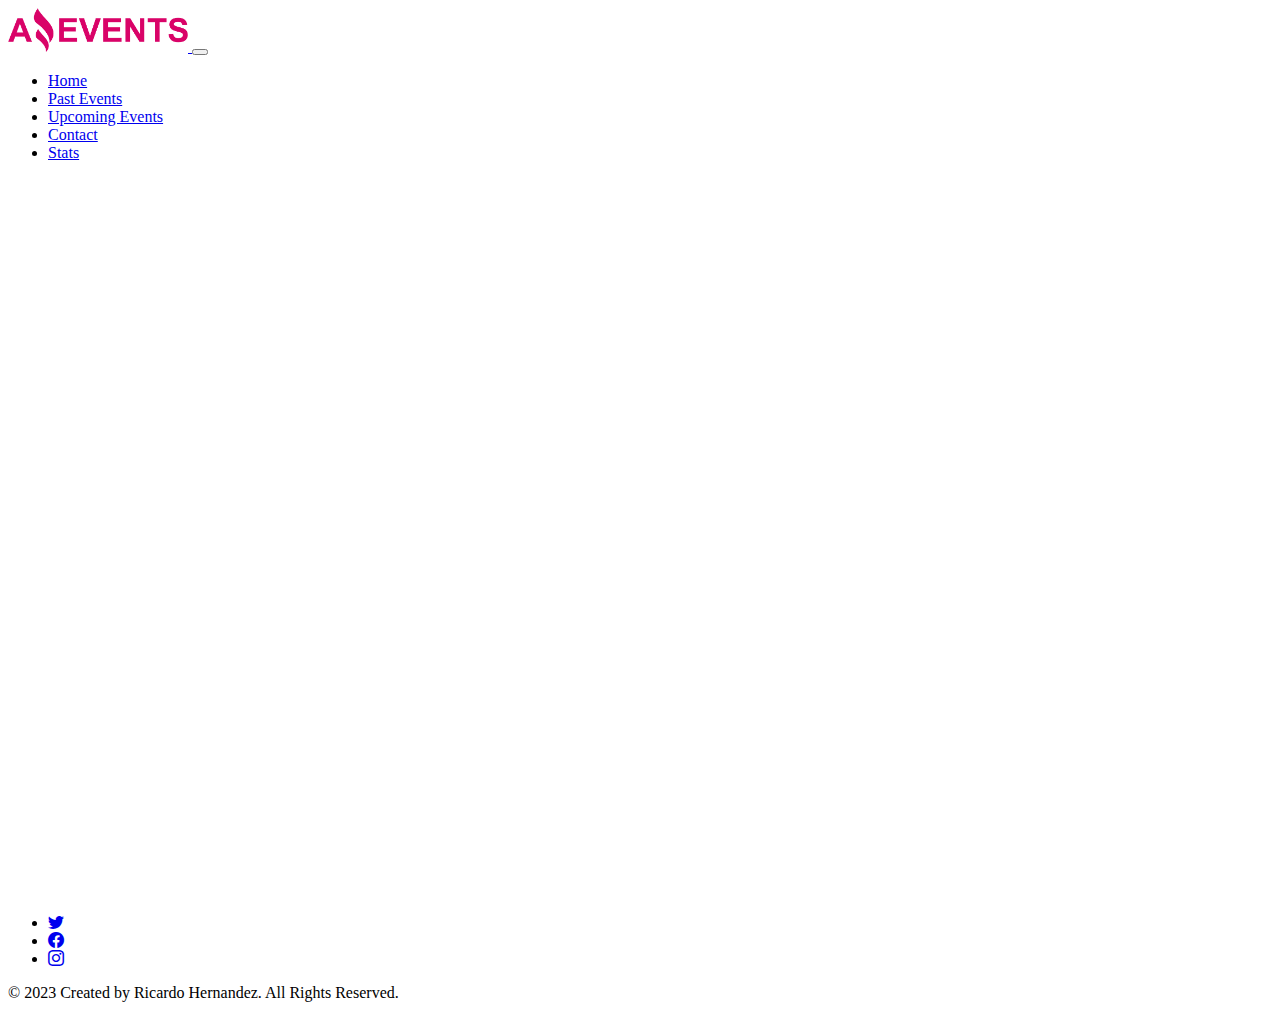
==== index.html @ 625f75b4 "prueba de merge" ====
<!DOCTYPE html>
<html lang="en">

<head>
    <meta charset="UTF-8">
    <meta name="viewport" content="width=device-width, initial-scale=1.0">
    <title>Amazing Events - Home</title>
    <!-- link de boostrap -->
    <link href="https://cdn.jsdelivr.net/npm/bootstrap@5.3.2/dist/css/bootstrap.min.css" rel="stylesheet"
        integrity="sha384-T3c6CoIi6uLrA9TneNEoa7RxnatzjcDSCmG1MXxSR1GAsXEV/Dwwykc2MPK8M2HN" crossorigin="anonymous">
    <!-- enlace al css -->
    <link rel="stylesheet" href="./style.css">
    <!-- favicon -->
    <link rel="shortcut icon" href="./Recursos_Amazing_Events_Task_1/favicon.png" type="image/x-icon">
    <!-- link de iconos boostrap -->
    <link rel="stylesheet" href="https://cdn.jsdelivr.net/npm/bootstrap-icons@1.11.1/font/bootstrap-icons.css">
</head>

<body>
    <header>
        <nav class="navbar navbar-expand-md bg-body-tertiary navbar bg-dark border-bottom border-body"
            data-bs-theme="dark">
            <div class="container-fluid">
                <a class="navbar-brand " href="#">
                    <img src="./Recursos_Amazing_Events_Task_1/amazing_brand.png" alt="Amazing Events brand"
                        class="img-fluid ms-sm-3 logoAmazingEvents">
                </a>
                <button class="navbar-toggler" type="button" data-bs-toggle="collapse"
                    data-bs-target="#navbarSupportedContent" aria-controls="navbarSupportedContent"
                    aria-expanded="false" aria-label="Toggle navigation">
                    <span class="navbar-toggler-icon "></span>
                </button>

                <div class="collapse navbar-collapse" id="navbarSupportedContent">
                    <ul class="navbar-nav me-auto mb-lg-0 w-100 justify-content-end align-items-center text-center">
                        <li class="nav-item mx-3">
                            <a class="nav-link active" aria-current="page" href="./index.html">Home</a>
                        </li>
                        <li class="nav-item mx-3">
                            <a class="nav-link" href="./pastEvents.html">Past Events</a>
                        </li>
                        <li class="nav-item mx-3">
                            <a class="nav-link" href="./upcomingEvents.html">Upcoming Events</a>
                        </li>
                        <li class="nav-item mx-3">
                            <a class="nav-link" href="./contact.html">Contact</a>
                        </li>
                        <li class="nav-item mx-3">
                            <a class="nav-link" href="./stats.html">Stats</a>
                        </li>
                        <li class="nav-item mx-3 listDetailsMenu">
                            <a class="nav-link" href="#">Details</a>
                        </li>
                    </ul>

                </div>

            </div>
        </nav>

    </header>
    <main>

    </main>

    <footer class="d-flex justify-content-between border-top align-items-center text-center">
        <ul class="nav d-flex ms-3">
            <li class="ms-3 ms-md-5"><a class="text-body-secondary" href="#"><i class="bi bi-twitter"></i></a></li>
            <li class="ms-3 ms-md-5"><a class="text-body-secondary" href="#"><i class="bi bi-facebook"></i></a></li>
            <li class="ms-3 ms-md-5"><a class="text-body-secondary" href="#"><i class="bi bi-instagram"></i></a></li>
        </ul>

        <p class="parrafoFooter mb-3 mt-2 me-5 text-body-secondary">© 2023 Created by Ricardo Hernandez. All Rights
            Reserved.</p>

            <!-- esto es una prueba del merge -->

    </footer>
    <script src="https://cdn.jsdelivr.net/npm/bootstrap@5.3.2/dist/js/bootstrap.bundle.min.js"
        integrity="sha384-C6RzsynM9kWDrMNeT87bh95OGNyZPhcTNXj1NW7RuBCsyN/o0jlpcV8Qyq46cDfL"
        crossorigin="anonymous"></script>
</body>

</html>
---- style.css ----
header {
    min-height: 10vh;
}

main {
    min-height: 80vh;
}

footer{
    min-height: 10vh;
}

.logoAmazingEvents {
    width: 20vh;
}

.listDetailsMenu {
    display: none;
}
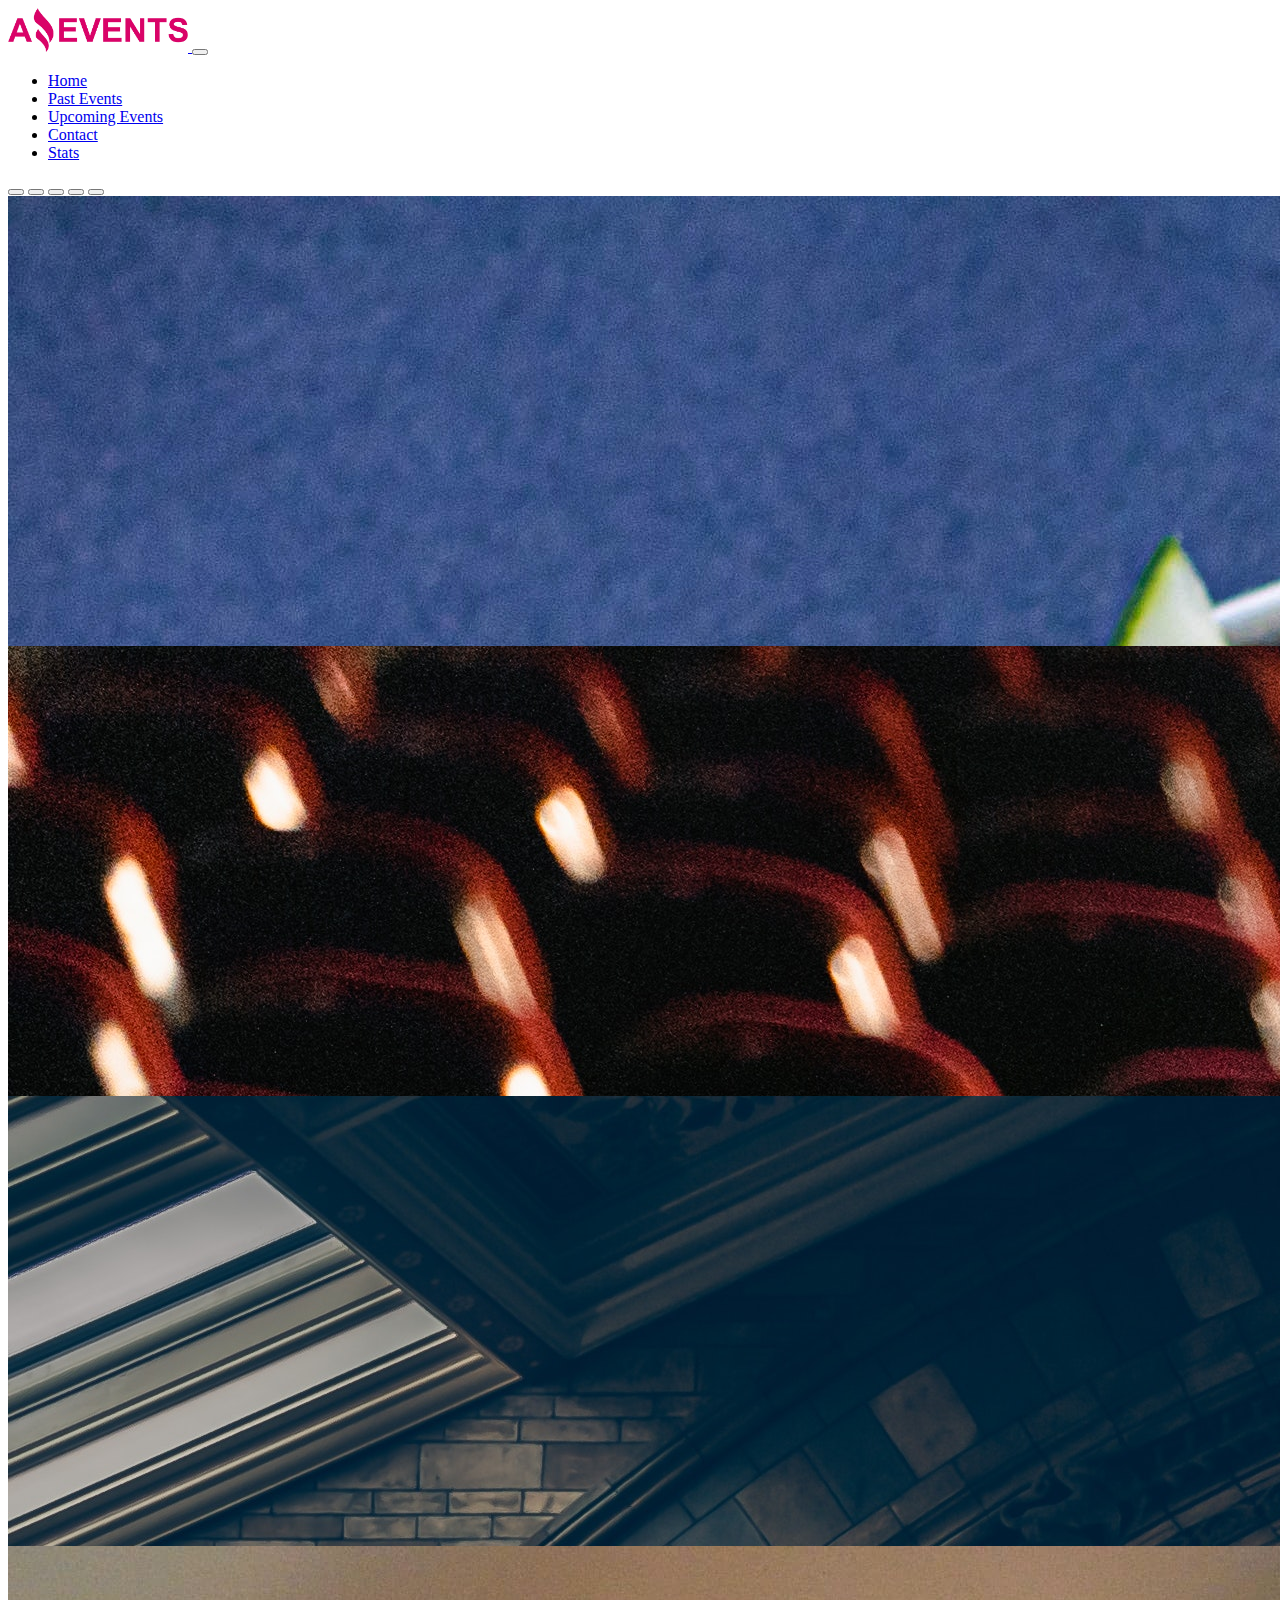
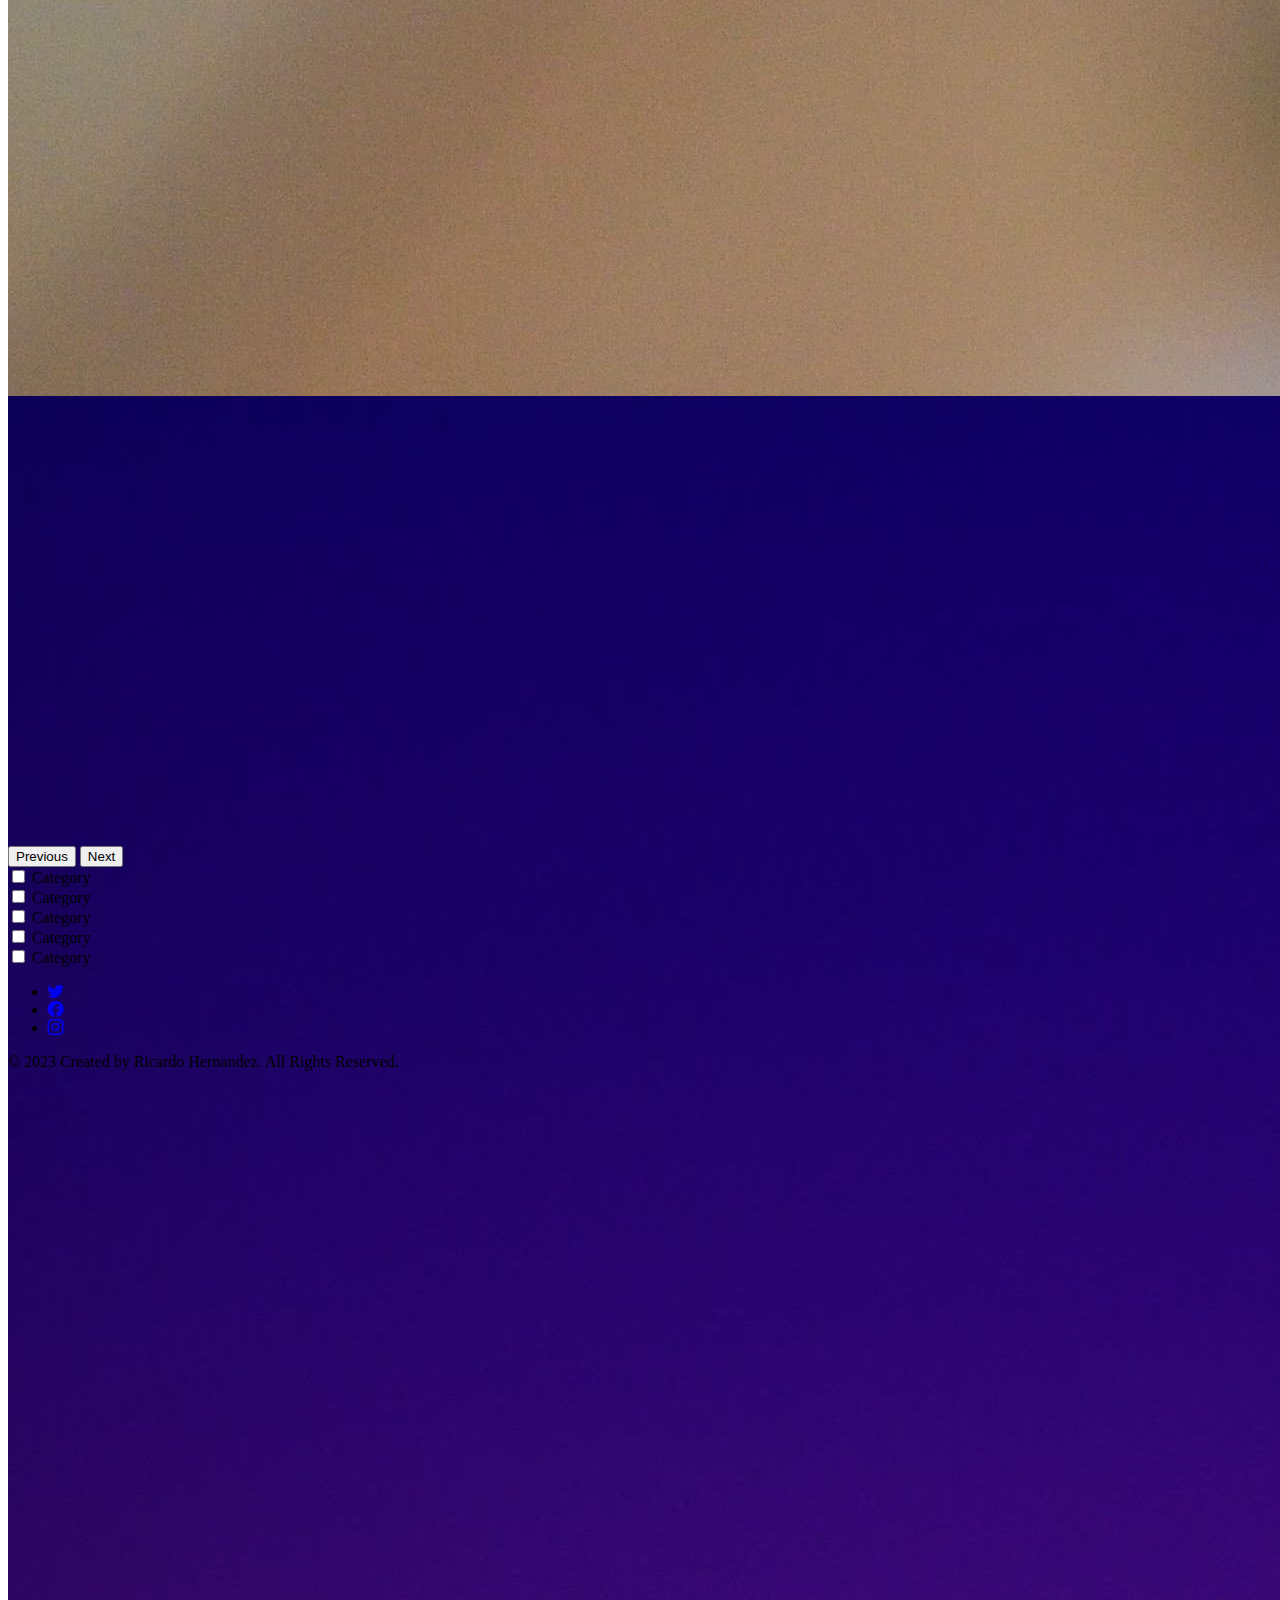
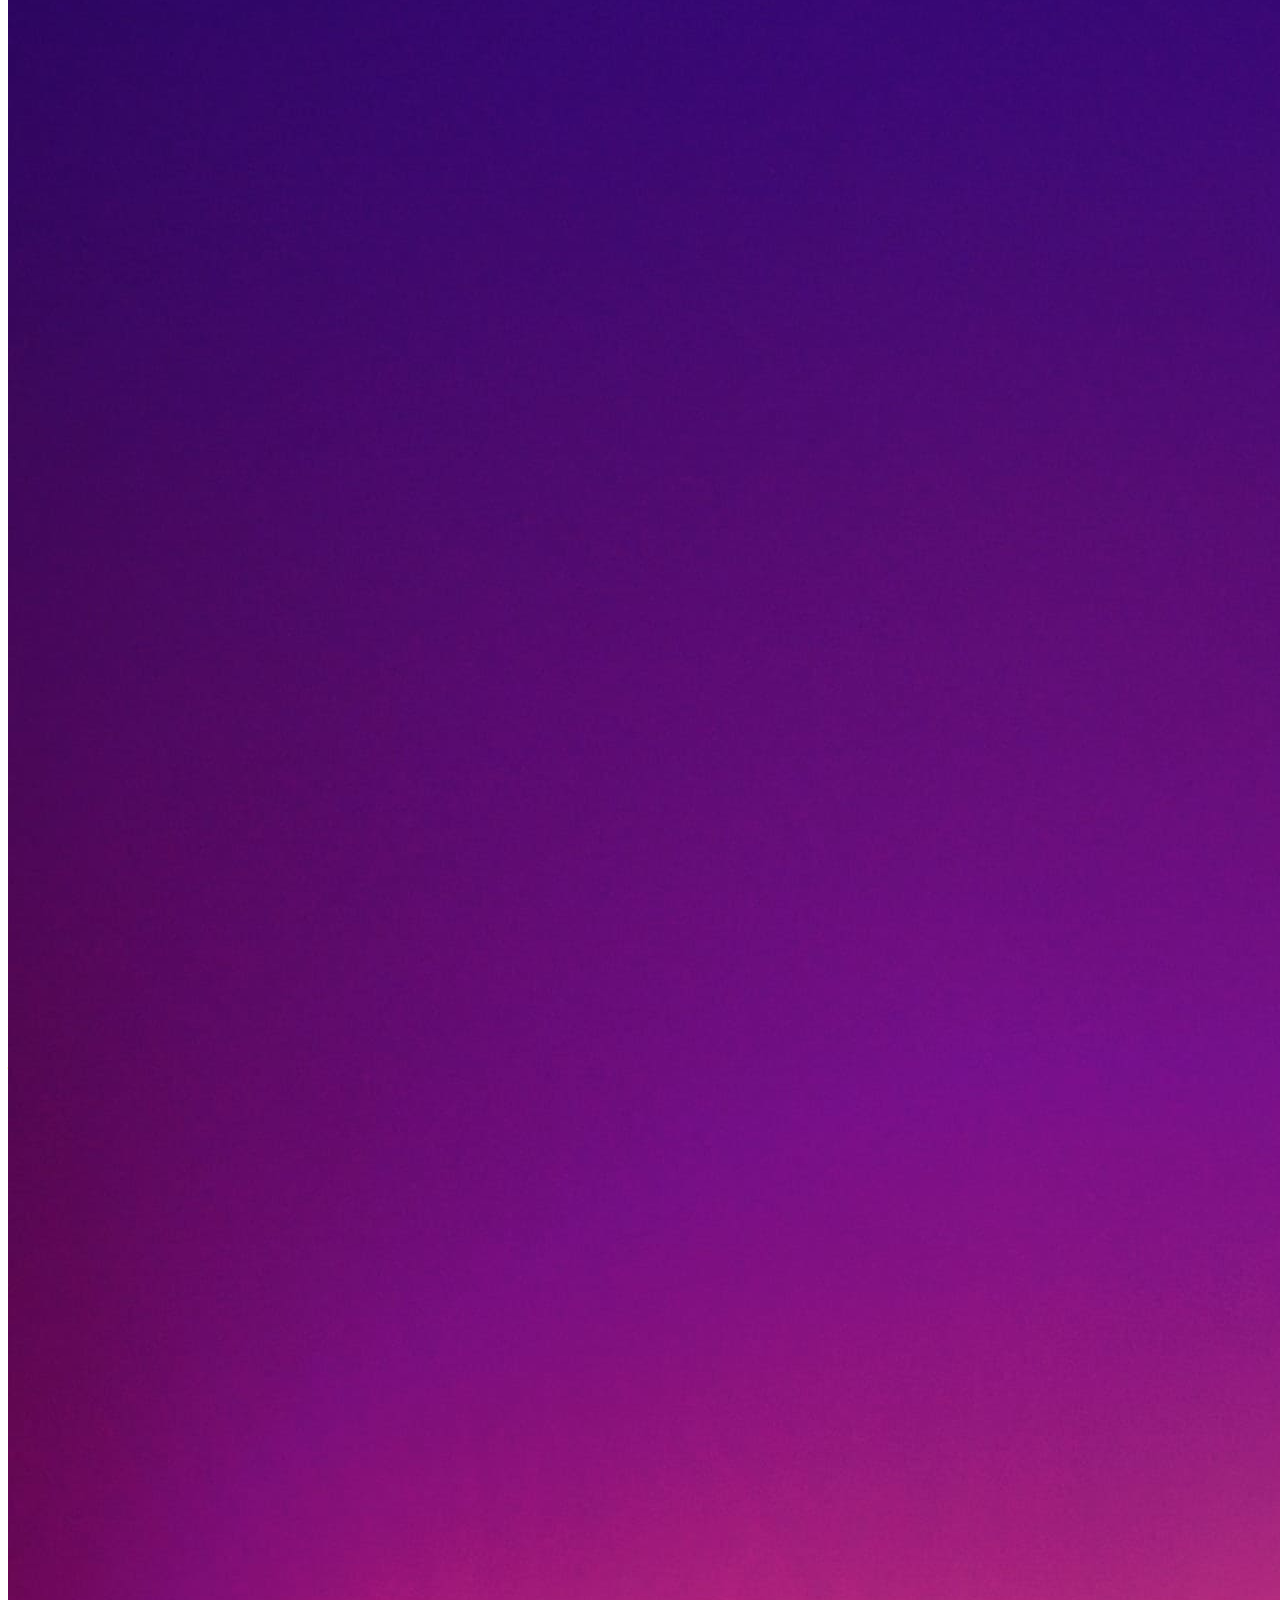
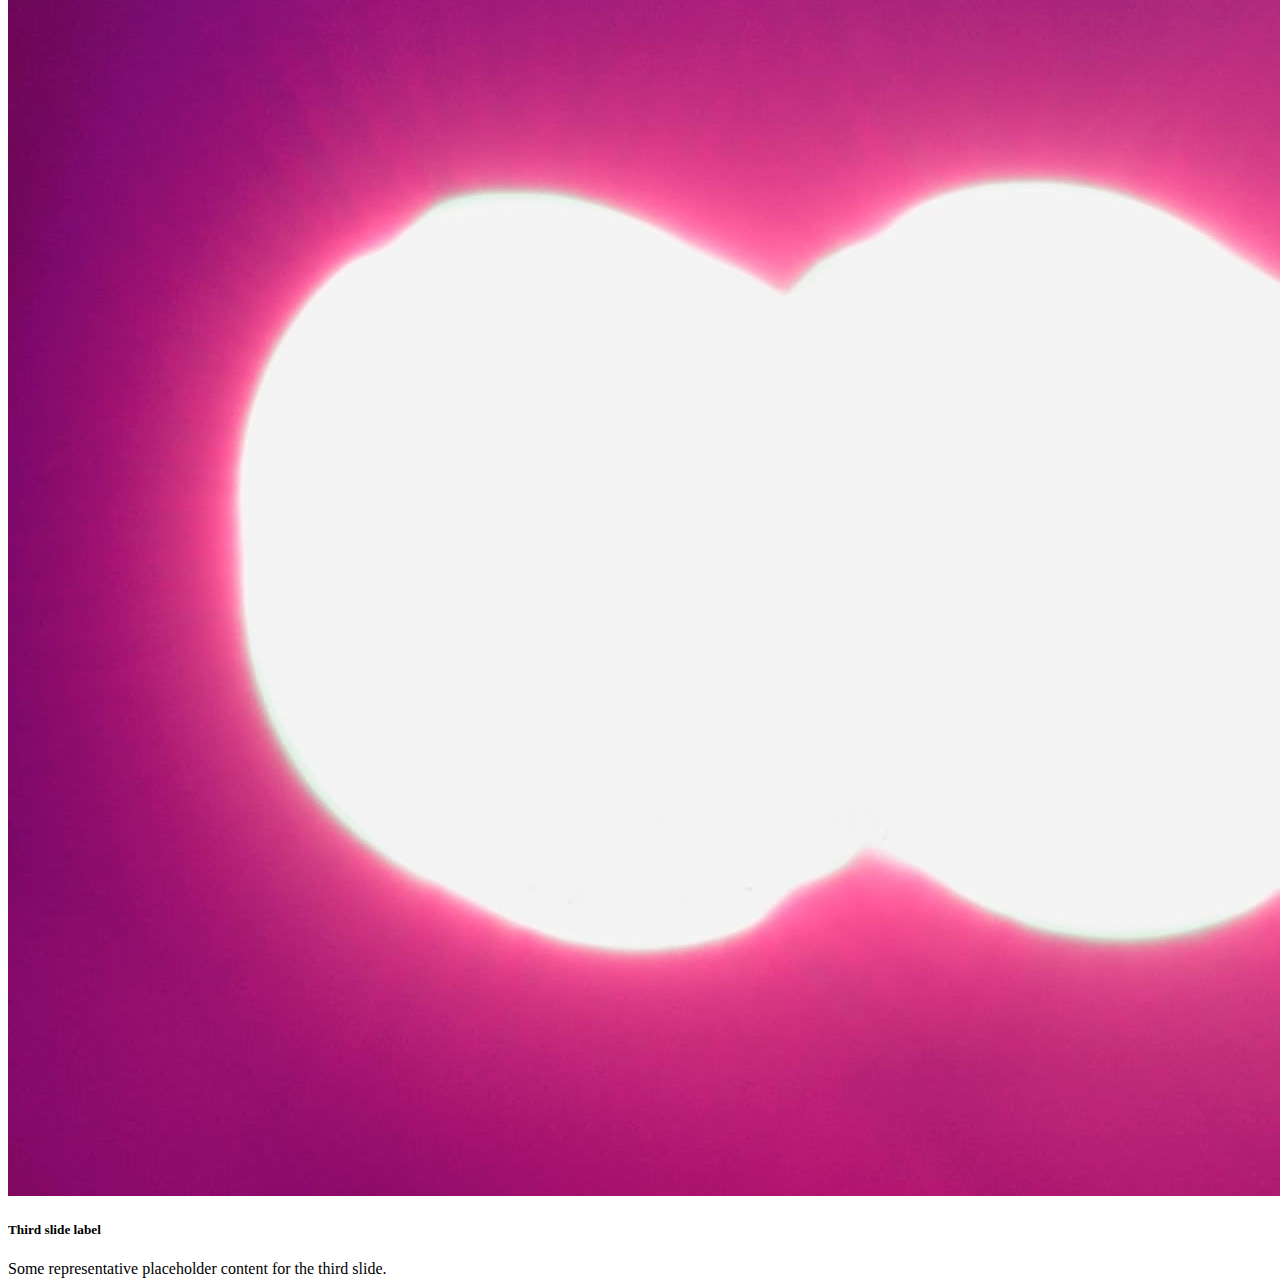
==== commit bcd8adba: "se agrego carrusel y checkbox" ====
--- a/index.html
+++ b/index.html
@@ -18,7 +18,7 @@
 
 <body>
     <header>
-        <nav class="navbar navbar-expand-md bg-body-tertiary navbar bg-dark border-bottom border-body"
+        <nav class="navbar navbar-expand-md bg-body-tertiary bg-dark border-bottom border-body"
             data-bs-theme="dark">
             <div class="container-fluid">
                 <a class="navbar-brand " href="#">
@@ -60,6 +60,106 @@
 
     </header>
     <main>
+        <!-- zona del carrusel -->
+        <div id="carouselExampleCaptions" class="carousel slide" data-bs-ride="carousel" data-bs-interval="3000">
+            <div class="carousel-indicators">
+                <button type="button" data-bs-target="#carouselExampleCaptions" data-bs-slide-to="0" class="active"
+                    aria-current="true" aria-label="Slide 1"></button>
+                <button type="button" data-bs-target="#carouselExampleCaptions" data-bs-slide-to="1"
+                    aria-label="Slide 2"></button>
+                <button type="button" data-bs-target="#carouselExampleCaptions" data-bs-slide-to="2"
+                    aria-label="Slide 3"></button>
+                <button type="button" data-bs-target="#carouselExampleCaptions" data-bs-slide-to="3"
+                    aria-label="Slide 4"></button>
+                <button type="button" data-bs-target="#carouselExampleCaptions" data-bs-slide-to="4"
+                    aria-label="Slide 5"></button>
+            </div>
+            <div class="carousel-inner">
+                <div class="carousel-item active">
+                    <img src="./Recursos_Amazing_Events_Task_1/optional_banner_1.jpg" class="d-block w-100" alt="...">
+                    <div class="carousel-caption d-none d-md-block">
+                        <h5>First slide label</h5>
+                        <p>Some representative placeholder content for the first slide.</p>
+                    </div>
+                </div>
+                <div class="carousel-item">
+                    <img src="./Recursos_Amazing_Events_Task_1/optional_banner_2.jpg" class="d-block w-100" alt="...">
+                    <div class="carousel-caption d-none d-md-block">
+                        <h5>Second slide label</h5>
+                        <p>Some representative placeholder content for the second slide.</p>
+                    </div>
+                </div>
+                <div class="carousel-item">
+                    <img src="./Recursos_Amazing_Events_Task_1/optional_banner_3.jpg" class="d-block w-100" alt="...">
+                    <div class="carousel-caption d-none d-md-block">
+                        <h5>Third slide label</h5>
+                        <p>Some representative placeholder content for the third slide.</p>
+                    </div>
+                </div>
+                <div class="carousel-item">
+                    <img src="./Recursos_Amazing_Events_Task_1/optional_banner_4.jpg" class="d-block w-100" alt="...">
+                    <div class="carousel-caption d-none d-md-block">
+                        <h5>Third slide label</h5>
+                        <p>Some representative placeholder content for the third slide.</p>
+                    </div>
+                </div>
+                <div class="carousel-item">
+                    <img src="./Recursos_Amazing_Events_Task_1/optional_banner_5.jpg" class="d-block w-100" alt="...">
+                    <div class="carousel-caption d-none d-md-block">
+                        <h5>Third slide label</h5>
+                        <p>Some representative placeholder content for the third slide.</p>
+                    </div>
+                </div>
+            </div>
+            <button class="carousel-control-prev" type="button" data-bs-target="#carouselExampleCaptions"
+                data-bs-slide="prev">
+                <span class="carousel-control-prev-icon" aria-hidden="true"></span>
+                <span class="visually-hidden">Previous</span>
+            </button>
+            <button class="carousel-control-next" type="button" data-bs-target="#carouselExampleCaptions"
+                data-bs-slide="next">
+                <span class="carousel-control-next-icon" aria-hidden="true"></span>
+                <span class="visually-hidden">Next</span>
+            </button>
+        </div>
+
+        <!-- chechbok -->
+        <div class="d-flex">
+            <div class="form-check">
+                <input class="form-check-input" type="checkbox" value="" id="flexCheckIndeterminate">
+                <label class="form-check-label" for="flexCheckIndeterminate">
+                    Category
+                </label>
+            </div>
+            <div class="form-check">
+                <input class="form-check-input" type="checkbox" value="" id="flexCheckIndeterminate">
+                <label class="form-check-label" for="flexCheckIndeterminate">
+                    Category
+                </label>
+            </div>
+            <div class="form-check">
+                <input class="form-check-input" type="checkbox" value="" id="flexCheckIndeterminate">
+                <label class="form-check-label" for="flexCheckIndeterminate">
+                    Category
+                </label>
+            </div>
+            <div class="form-check">
+                <input class="form-check-input" type="checkbox" value="" id="flexCheckIndeterminate">
+                <label class="form-check-label" for="flexCheckIndeterminate">
+                    Category
+                </label>
+            </div>
+            <div class="form-check">
+                <input class="form-check-input" type="checkbox" value="" id="flexCheckIndeterminate">
+                <label class="form-check-label" for="flexCheckIndeterminate">
+                    Category
+                </label>
+            </div>
+        </div>
+
+
+
+
 
     </main>
 
@@ -73,12 +173,10 @@
         <p class="parrafoFooter mb-3 mt-2 me-5 text-body-secondary">© 2023 Created by Ricardo Hernandez. All Rights
             Reserved.</p>
 
-            <!-- esto es una prueba del merge -->
-
     </footer>
     <script src="https://cdn.jsdelivr.net/npm/bootstrap@5.3.2/dist/js/bootstrap.bundle.min.js"
         integrity="sha384-C6RzsynM9kWDrMNeT87bh95OGNyZPhcTNXj1NW7RuBCsyN/o0jlpcV8Qyq46cDfL"
         crossorigin="anonymous"></script>
 </body>
 
-</html>
+</html>--- a/style.css
+++ b/style.css
@@ -17,3 +17,9 @@
 .listDetailsMenu {
     display: none;
 }
+
+.carousel-item {
+    height: 50vh;
+    
+    
+}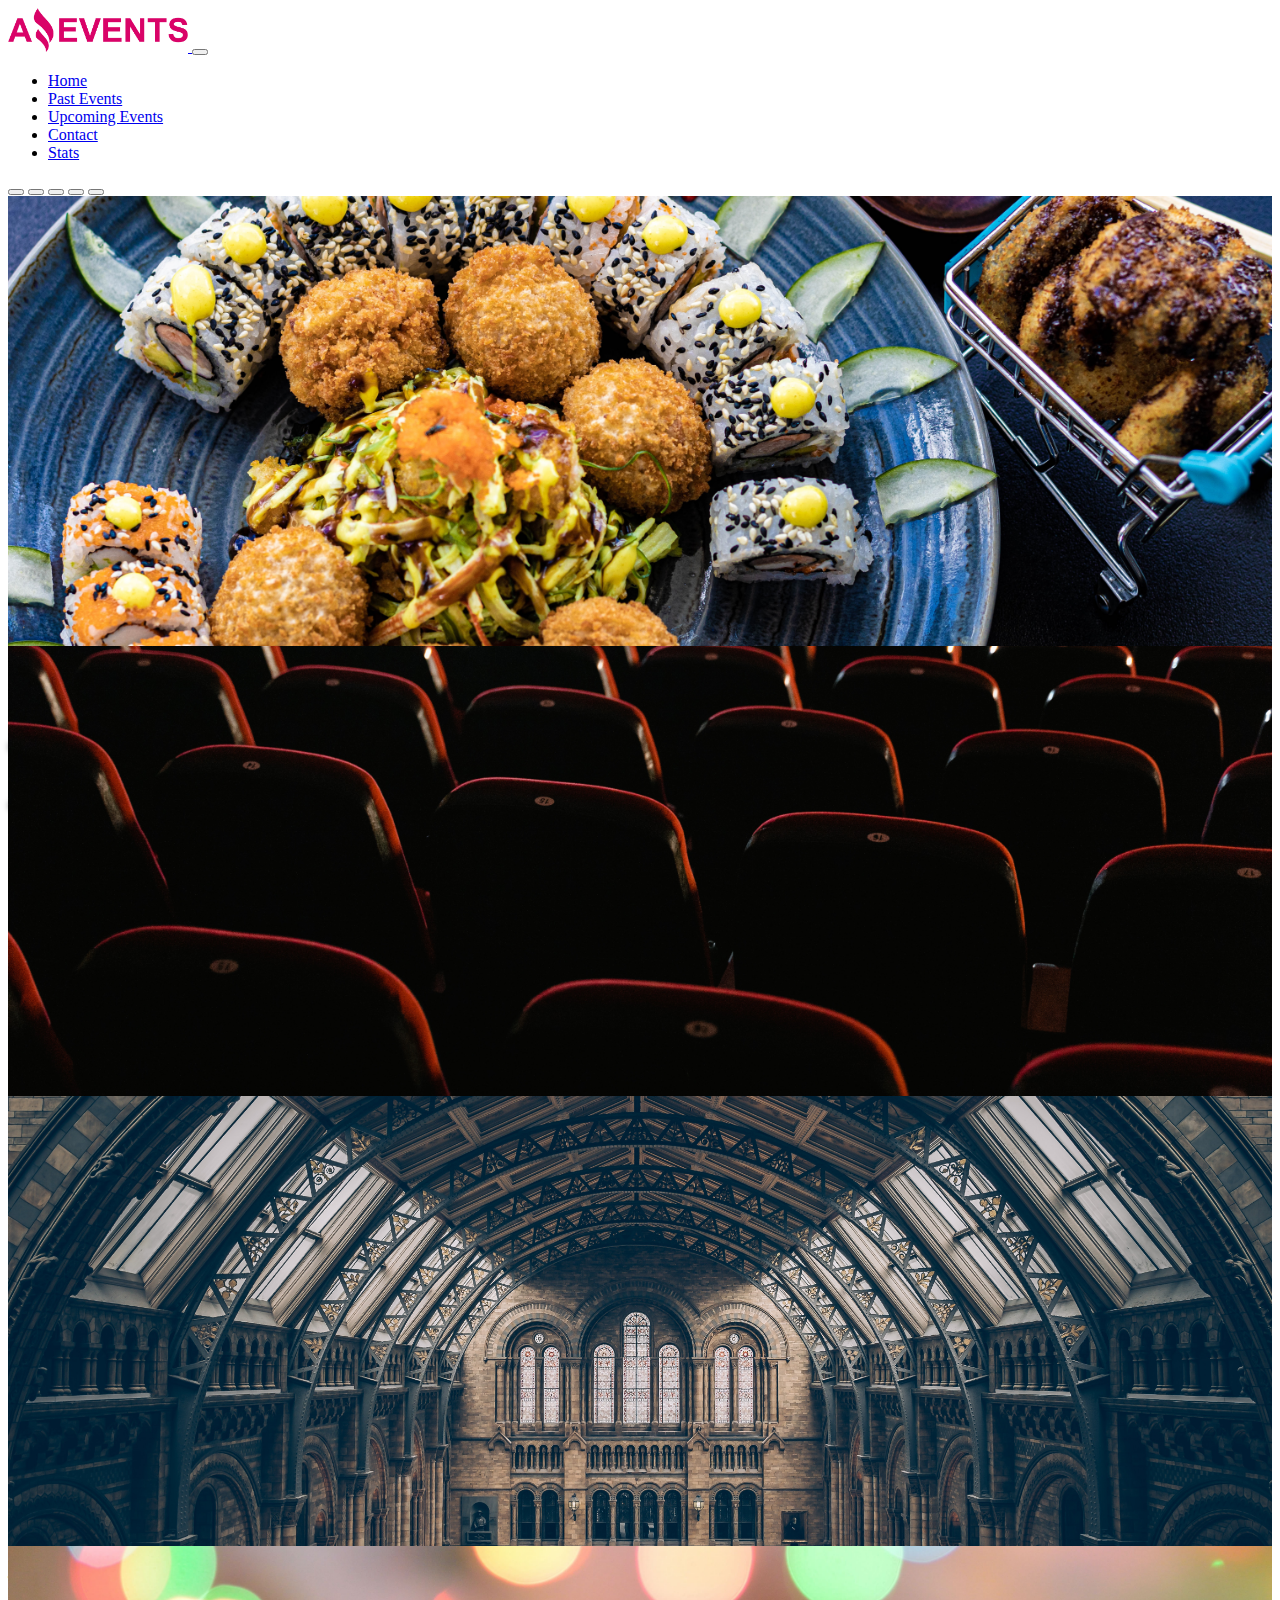
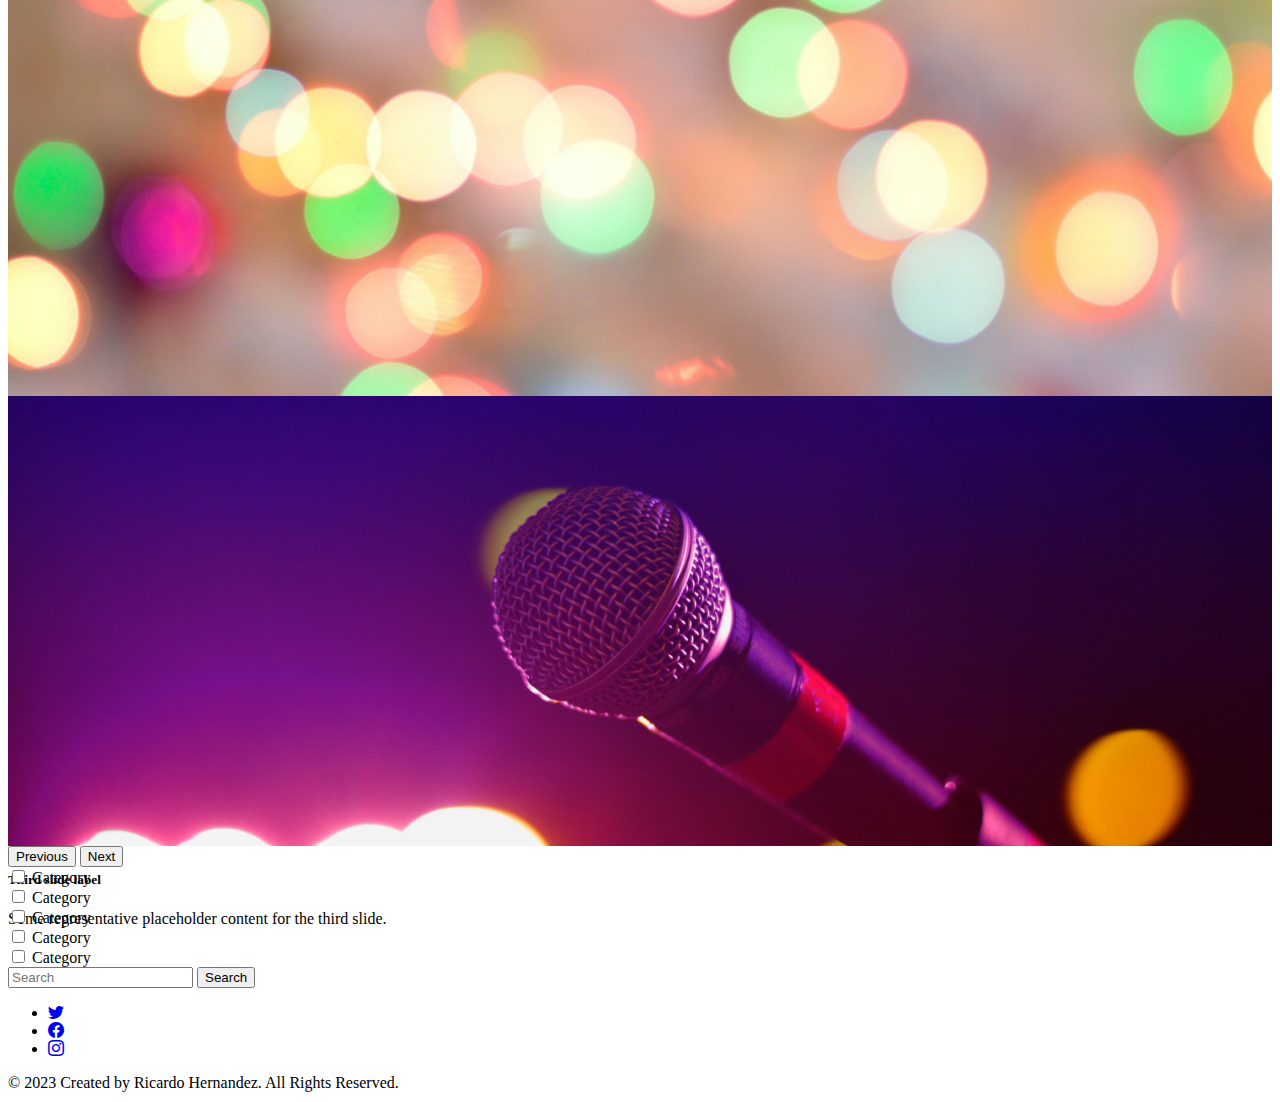
==== commit e05f6a2e: "se agrego barra de busqueda y se mejoro la imagen de carrusel" ====
--- a/index.html
+++ b/index.html
@@ -18,8 +18,7 @@
 
 <body>
     <header>
-        <nav class="navbar navbar-expand-md bg-body-tertiary bg-dark border-bottom border-body"
-            data-bs-theme="dark">
+        <nav class="navbar navbar-expand-md bg-body-tertiary bg-dark border-bottom border-body" data-bs-theme="dark">
             <div class="container-fluid">
                 <a class="navbar-brand " href="#">
                     <img src="./Recursos_Amazing_Events_Task_1/amazing_brand.png" alt="Amazing Events brand"
@@ -61,7 +60,7 @@
     </header>
     <main>
         <!-- zona del carrusel -->
-        <div id="carouselExampleCaptions" class="carousel slide" data-bs-ride="carousel" data-bs-interval="3000">
+        <div id="carouselExampleCaptions" class="carousel slide" data-bs-ride="carousel" data-bs-interval="3000000">
             <div class="carousel-indicators">
                 <button type="button" data-bs-target="#carouselExampleCaptions" data-bs-slide-to="0" class="active"
                     aria-current="true" aria-label="Slide 1"></button>
@@ -77,13 +76,15 @@
             <div class="carousel-inner">
                 <div class="carousel-item active">
                     <img src="./Recursos_Amazing_Events_Task_1/optional_banner_1.jpg" class="d-block w-100" alt="...">
-                    <div class="carousel-caption d-none d-md-block">
-                        <h5>First slide label</h5>
-                        <p>Some representative placeholder content for the first slide.</p>
+                    <div class="carousel-caption d-flex align-items-center justify-content-center h-100">
+                        <div class="text-center">
+                            <h1 class="tituloCarrusel">Home</h1>
+                            <p class="fs-5">Some representative placeholder content for the first slide.</p>
+                        </div>
                     </div>
                 </div>
                 <div class="carousel-item">
-                    <img src="./Recursos_Amazing_Events_Task_1/optional_banner_2.jpg" class="d-block w-100" alt="...">
+                    <img src="./Recursos_Amazing_Events_Task_1/optional_banner_2.jpg" class="d-block w-100 " alt="...">
                     <div class="carousel-caption d-none d-md-block">
                         <h5>Second slide label</h5>
                         <p>Some representative placeholder content for the second slide.</p>
@@ -124,41 +125,48 @@
         </div>
 
         <!-- chechbok -->
-        <div class="d-flex">
-            <div class="form-check">
-                <input class="form-check-input" type="checkbox" value="" id="flexCheckIndeterminate">
-                <label class="form-check-label" for="flexCheckIndeterminate">
-                    Category
-                </label>
+        <div class="d-flex justify-content-between align-items-center" >
+            <div class="d-flex ">
+                <div class="form-check">
+                    <input class="form-check-input" type="checkbox" value="" id="flexCheckIndeterminate">
+                    <label class="form-check-label" for="flexCheckIndeterminate">
+                        Category
+                    </label>
+                </div>
+                <div class="form-check">
+                    <input class="form-check-input" type="checkbox" value="" id="flexCheckIndeterminate">
+                    <label class="form-check-label" for="flexCheckIndeterminate">
+                        Category
+                    </label>
+                </div>
+                <div class="form-check">
+                    <input class="form-check-input" type="checkbox" value="" id="flexCheckIndeterminate">
+                    <label class="form-check-label" for="flexCheckIndeterminate">
+                        Category
+                    </label>
+                </div>
+                <div class="form-check">
+                    <input class="form-check-input" type="checkbox" value="" id="flexCheckIndeterminate">
+                    <label class="form-check-label" for="flexCheckIndeterminate">
+                        Category
+                    </label>
+                </div>
+                <div class="form-check">
+                    <input class="form-check-input" type="checkbox" value="" id="flexCheckIndeterminate">
+                    <label class="form-check-label" for="flexCheckIndeterminate">
+                        Category
+                    </label>
+                </div>
             </div>
-            <div class="form-check">
-                <input class="form-check-input" type="checkbox" value="" id="flexCheckIndeterminate">
-                <label class="form-check-label" for="flexCheckIndeterminate">
-                    Category
-                </label>
-            </div>
-            <div class="form-check">
-                <input class="form-check-input" type="checkbox" value="" id="flexCheckIndeterminate">
-                <label class="form-check-label" for="flexCheckIndeterminate">
-                    Category
-                </label>
-            </div>
-            <div class="form-check">
-                <input class="form-check-input" type="checkbox" value="" id="flexCheckIndeterminate">
-                <label class="form-check-label" for="flexCheckIndeterminate">
-                    Category
-                </label>
-            </div>
-            <div class="form-check">
-                <input class="form-check-input" type="checkbox" value="" id="flexCheckIndeterminate">
-                <label class="form-check-label" for="flexCheckIndeterminate">
-                    Category
-                </label>
-            </div>
+            <nav class="navbar">
+                <div class="container-fluid">
+                  <form class="d-flex" role="search">
+                    <input class="form-control me-2" type="search" placeholder="Search" aria-label="Search">
+                    <button class="btn btn-outline-dark" type="submit">Search</button>
+                  </form>
+                </div>
+              </nav>
         </div>
-
-
-
 
 
     </main>
--- a/style.css
+++ b/style.css
@@ -20,6 +20,18 @@
 
 .carousel-item {
     height: 50vh;
-    
-    
-}+}
+
+#carouselExampleCaptions img {
+    object-fit: cover; 
+    width: 100%; 
+    height: 100%; 
+}
+
+.tituloCarrusel {
+    text-shadow: 0rem 6px 7px black;;
+    font-size: 6rem;
+}
+
+
+
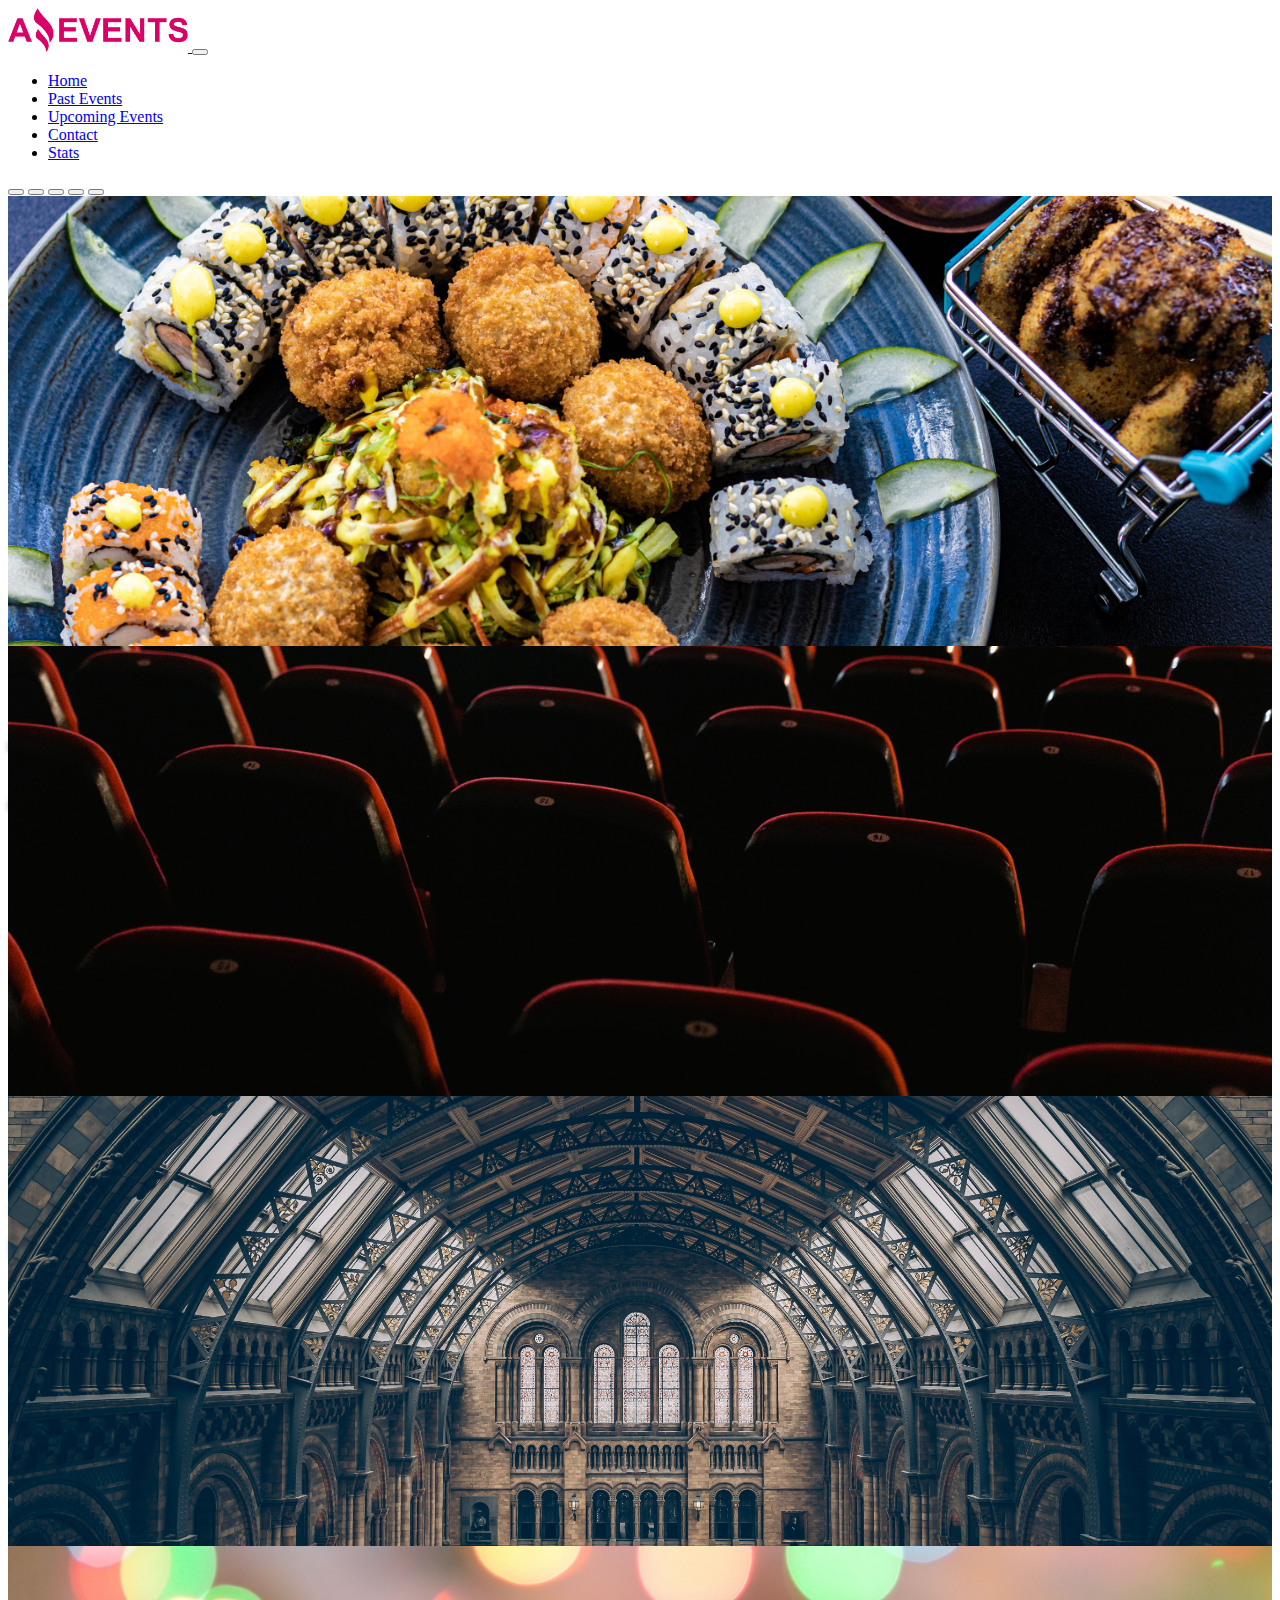
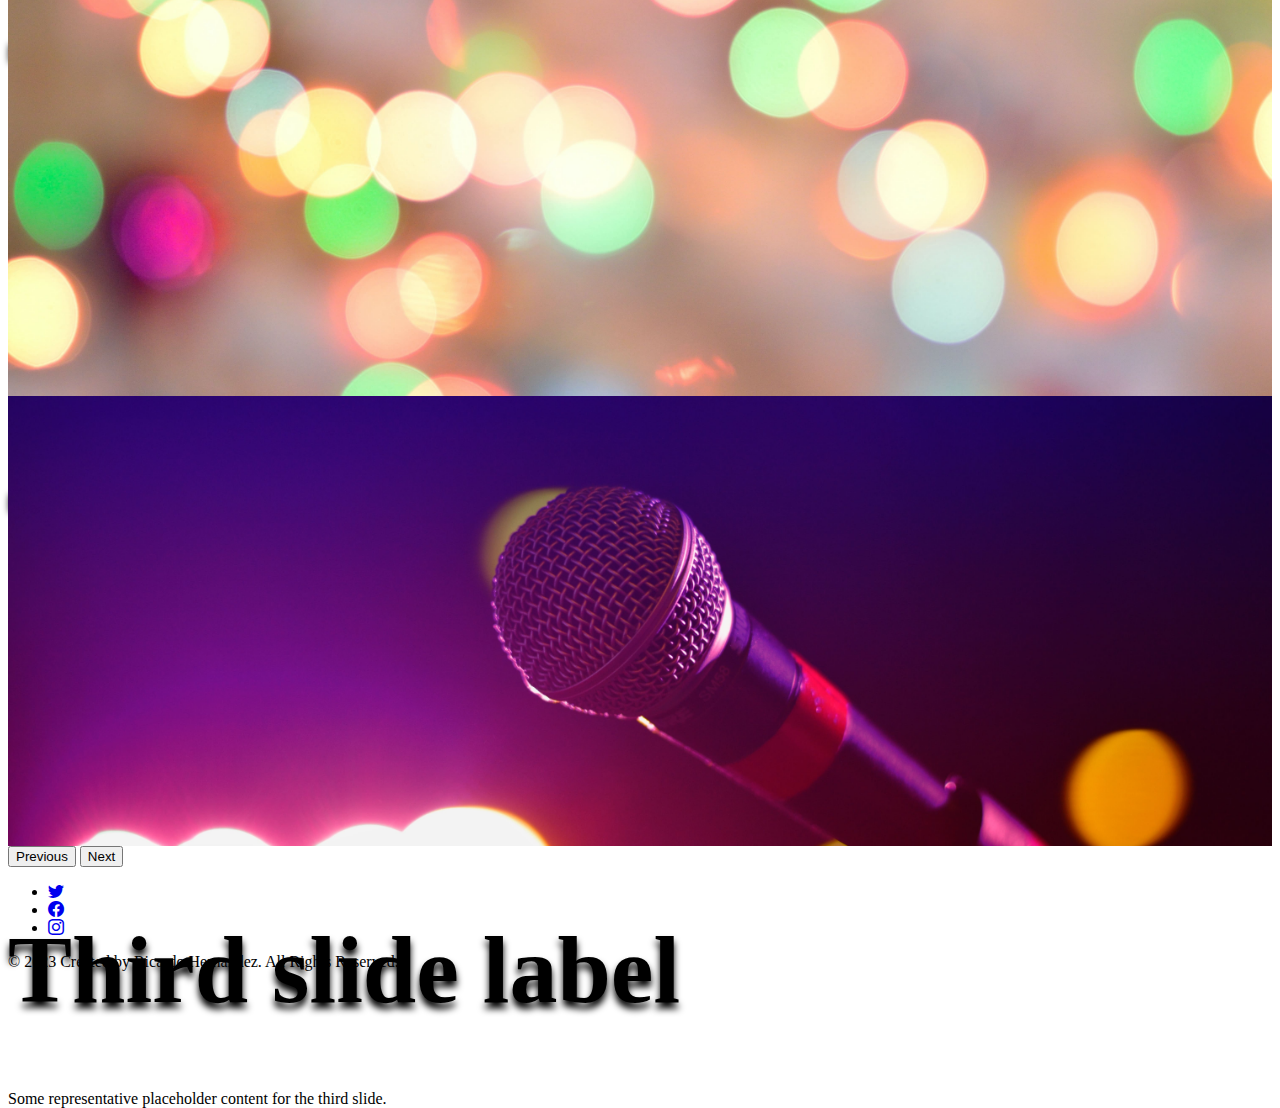
==== commit 0bf0b347: "cambiando algunos nombres de paginas" ====
--- a/index.html
+++ b/index.html
@@ -60,7 +60,7 @@
     </header>
     <main>
         <!-- zona del carrusel -->
-        <div id="carouselExampleCaptions" class="carousel slide" data-bs-ride="carousel" data-bs-interval="3000000">
+        <div id="carouselExampleCaptions" class="carousel slide" data-bs-ride="carousel" data-bs-interval="3000">
             <div class="carousel-indicators">
                 <button type="button" data-bs-target="#carouselExampleCaptions" data-bs-slide-to="0" class="active"
                     aria-current="true" aria-label="Slide 1"></button>
@@ -86,28 +86,28 @@
                 <div class="carousel-item">
                     <img src="./Recursos_Amazing_Events_Task_1/optional_banner_2.jpg" class="d-block w-100 " alt="...">
                     <div class="carousel-caption d-none d-md-block">
-                        <h5>Second slide label</h5>
+                        <h1 class="tituloCarrusel">Second slide label</h1>
                         <p>Some representative placeholder content for the second slide.</p>
                     </div>
                 </div>
                 <div class="carousel-item">
                     <img src="./Recursos_Amazing_Events_Task_1/optional_banner_3.jpg" class="d-block w-100" alt="...">
                     <div class="carousel-caption d-none d-md-block">
-                        <h5>Third slide label</h5>
+                        <h1 class="tituloCarrusel">Third slide label</h1>
                         <p>Some representative placeholder content for the third slide.</p>
                     </div>
                 </div>
                 <div class="carousel-item">
                     <img src="./Recursos_Amazing_Events_Task_1/optional_banner_4.jpg" class="d-block w-100" alt="...">
                     <div class="carousel-caption d-none d-md-block">
-                        <h5>Third slide label</h5>
+                        <h1 class="tituloCarrusel">Third slide label</h1>
                         <p>Some representative placeholder content for the third slide.</p>
                     </div>
                 </div>
                 <div class="carousel-item">
                     <img src="./Recursos_Amazing_Events_Task_1/optional_banner_5.jpg" class="d-block w-100" alt="...">
                     <div class="carousel-caption d-none d-md-block">
-                        <h5>Third slide label</h5>
+                        <h1 class="tituloCarrusel">Third slide label</h1>
                         <p>Some representative placeholder content for the third slide.</p>
                     </div>
                 </div>
@@ -125,47 +125,15 @@
         </div>
 
         <!-- chechbok -->
-        <div class="d-flex justify-content-between align-items-center" >
-            <div class="d-flex ">
-                <div class="form-check">
-                    <input class="form-check-input" type="checkbox" value="" id="flexCheckIndeterminate">
-                    <label class="form-check-label" for="flexCheckIndeterminate">
-                        Category
-                    </label>
-                </div>
-                <div class="form-check">
-                    <input class="form-check-input" type="checkbox" value="" id="flexCheckIndeterminate">
-                    <label class="form-check-label" for="flexCheckIndeterminate">
-                        Category
-                    </label>
-                </div>
-                <div class="form-check">
-                    <input class="form-check-input" type="checkbox" value="" id="flexCheckIndeterminate">
-                    <label class="form-check-label" for="flexCheckIndeterminate">
-                        Category
-                    </label>
-                </div>
-                <div class="form-check">
-                    <input class="form-check-input" type="checkbox" value="" id="flexCheckIndeterminate">
-                    <label class="form-check-label" for="flexCheckIndeterminate">
-                        Category
-                    </label>
-                </div>
-                <div class="form-check">
-                    <input class="form-check-input" type="checkbox" value="" id="flexCheckIndeterminate">
-                    <label class="form-check-label" for="flexCheckIndeterminate">
-                        Category
-                    </label>
+
+        <div class="container">
+            <div class="row">
+                <div class="col-md-6">
+                    <div class="content">
+                        <!-- Contenido del primer div -->
+                    </div>
                 </div>
             </div>
-            <nav class="navbar">
-                <div class="container-fluid">
-                  <form class="d-flex" role="search">
-                    <input class="form-control me-2" type="search" placeholder="Search" aria-label="Search">
-                    <button class="btn btn-outline-dark" type="submit">Search</button>
-                  </form>
-                </div>
-              </nav>
         </div>
 
 
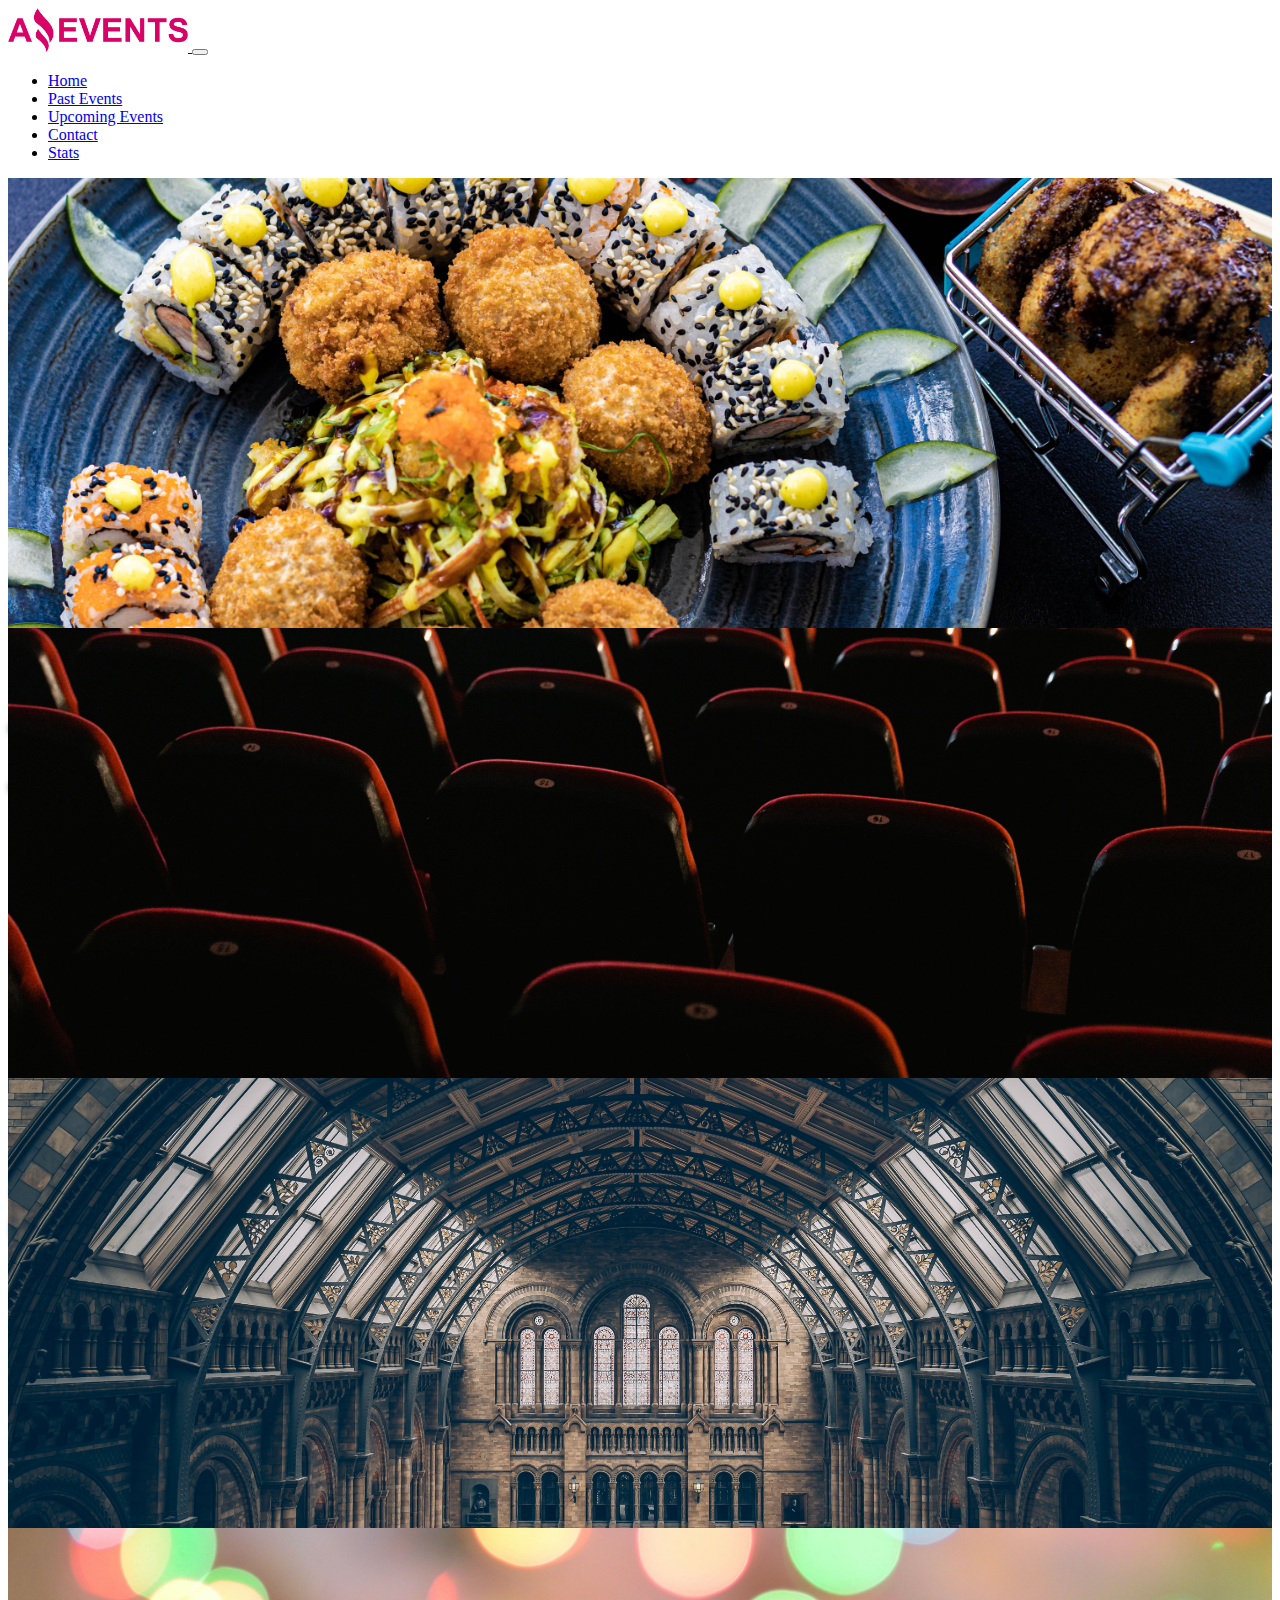
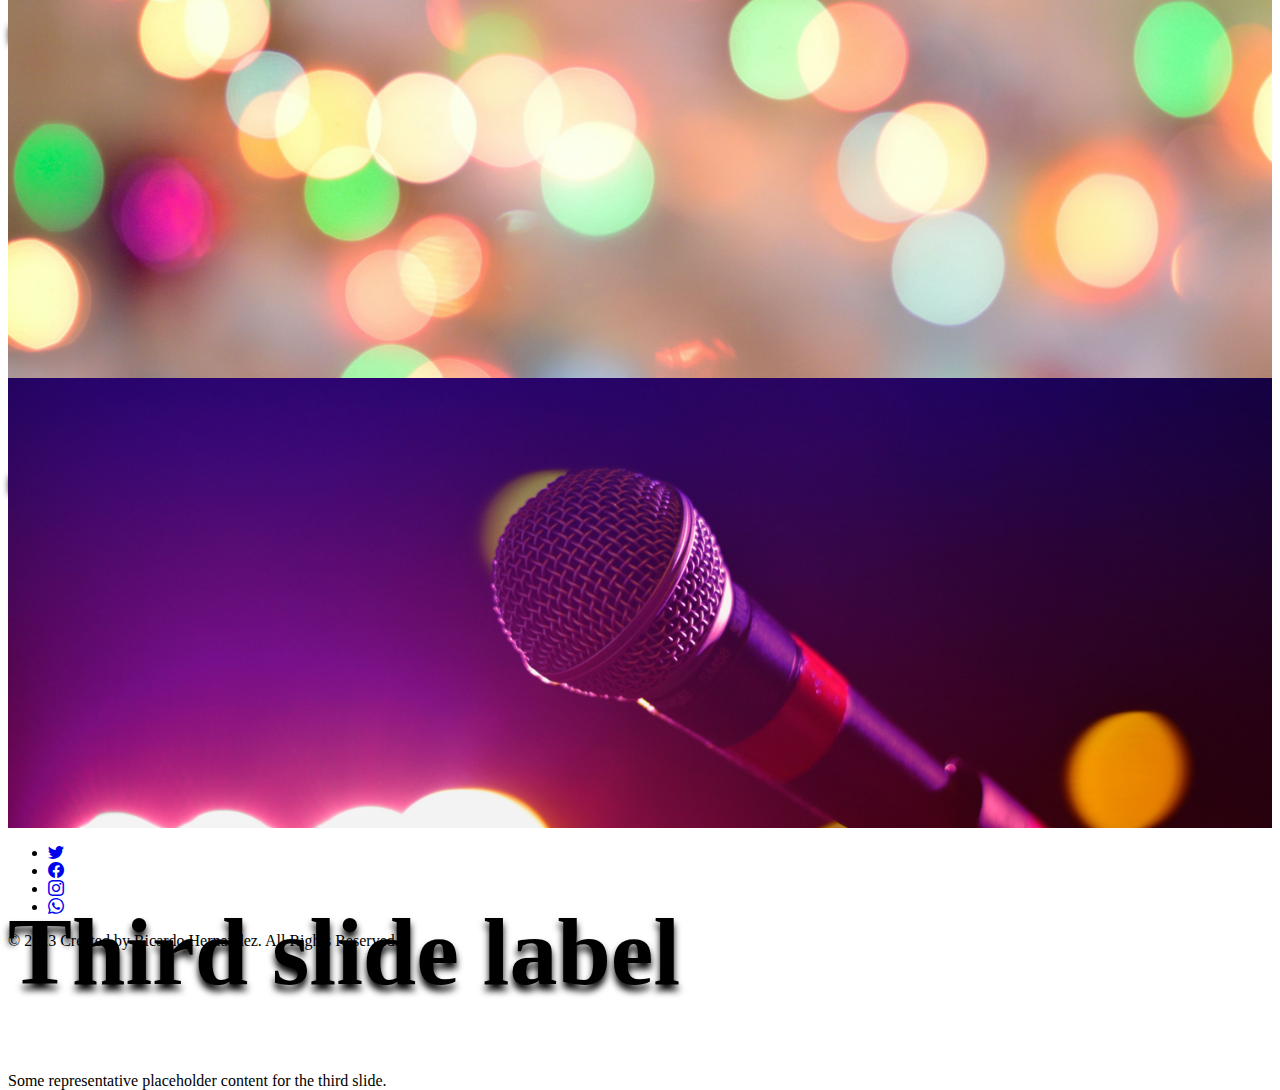
==== commit 3ab17771: "se quito el espacio del header y el indicador del carrusel" ====
--- a/index.html
+++ b/index.html
@@ -17,8 +17,8 @@
 </head>
 
 <body>
-    <header>
-        <nav class="navbar navbar-expand-md bg-body-tertiary bg-dark border-bottom border-body" data-bs-theme="dark">
+    <header class="bg-dark">
+        <nav class="navbar navbar-expand-lg bg-body-tertiary bg-dark border-bottom border-body" data-bs-theme="dark">
             <div class="container-fluid">
                 <a class="navbar-brand " href="#">
                     <img src="./Recursos_Amazing_Events_Task_1/amazing_brand.png" alt="Amazing Events brand"
@@ -61,7 +61,7 @@
     <main>
         <!-- zona del carrusel -->
         <div id="carouselExampleCaptions" class="carousel slide" data-bs-ride="carousel" data-bs-interval="3000">
-            <div class="carousel-indicators">
+            <!-- <div class="carousel-indicators">
                 <button type="button" data-bs-target="#carouselExampleCaptions" data-bs-slide-to="0" class="active"
                     aria-current="true" aria-label="Slide 1"></button>
                 <button type="button" data-bs-target="#carouselExampleCaptions" data-bs-slide-to="1"
@@ -72,7 +72,7 @@
                     aria-label="Slide 4"></button>
                 <button type="button" data-bs-target="#carouselExampleCaptions" data-bs-slide-to="4"
                     aria-label="Slide 5"></button>
-            </div>
+            </div> -->
             <div class="carousel-inner">
                 <div class="carousel-item active">
                     <img src="./Recursos_Amazing_Events_Task_1/optional_banner_1.jpg" class="d-block w-100" alt="...">
@@ -112,7 +112,10 @@
                     </div>
                 </div>
             </div>
-            <button class="carousel-control-prev" type="button" data-bs-target="#carouselExampleCaptions"
+
+            <!-- oculte los botones de imagenes siguientes y previas -->
+            
+            <!-- <button class="carousel-control-prev" type="button" data-bs-target="#carouselExampleCaptions"
                 data-bs-slide="prev">
                 <span class="carousel-control-prev-icon" aria-hidden="true"></span>
                 <span class="visually-hidden">Previous</span>
@@ -121,7 +124,7 @@
                 data-bs-slide="next">
                 <span class="carousel-control-next-icon" aria-hidden="true"></span>
                 <span class="visually-hidden">Next</span>
-            </button>
+            </button> -->
         </div>
 
         <!-- chechbok -->
@@ -144,6 +147,8 @@
             <li class="ms-3 ms-md-5"><a class="text-body-secondary" href="#"><i class="bi bi-twitter"></i></a></li>
             <li class="ms-3 ms-md-5"><a class="text-body-secondary" href="#"><i class="bi bi-facebook"></i></a></li>
             <li class="ms-3 ms-md-5"><a class="text-body-secondary" href="#"><i class="bi bi-instagram"></i></a></li>
+            <li class="ms-3 ms-md-5"><a class="text-body-secondary" href="#"><i class="bi bi-whatsapp"></i></a></li>
+
         </ul>
 
         <p class="parrafoFooter mb-3 mt-2 me-5 text-body-secondary">© 2023 Created by Ricardo Hernandez. All Rights
--- a/style.css
+++ b/style.css
@@ -1,4 +1,8 @@
 header {
+    min-height: 10vh;
+}
+
+.navbar {
     min-height: 10vh;
 }
 
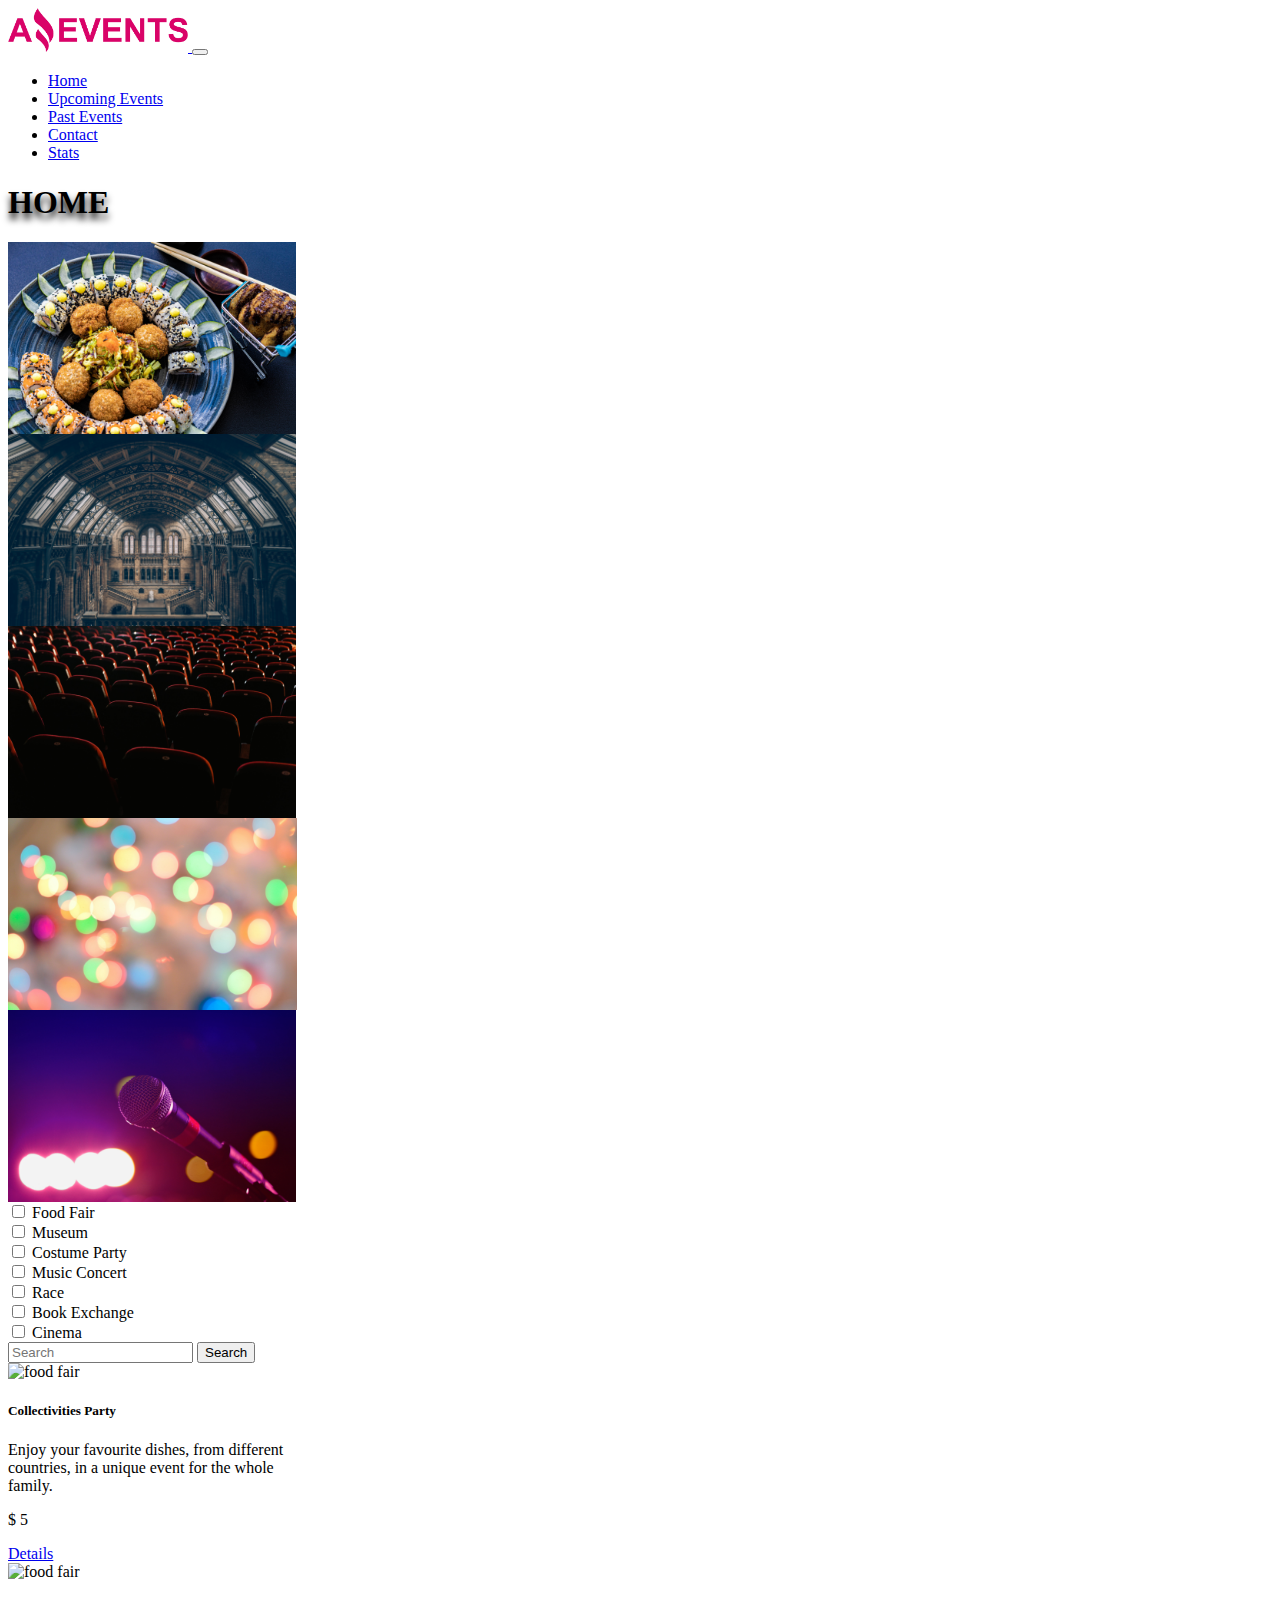
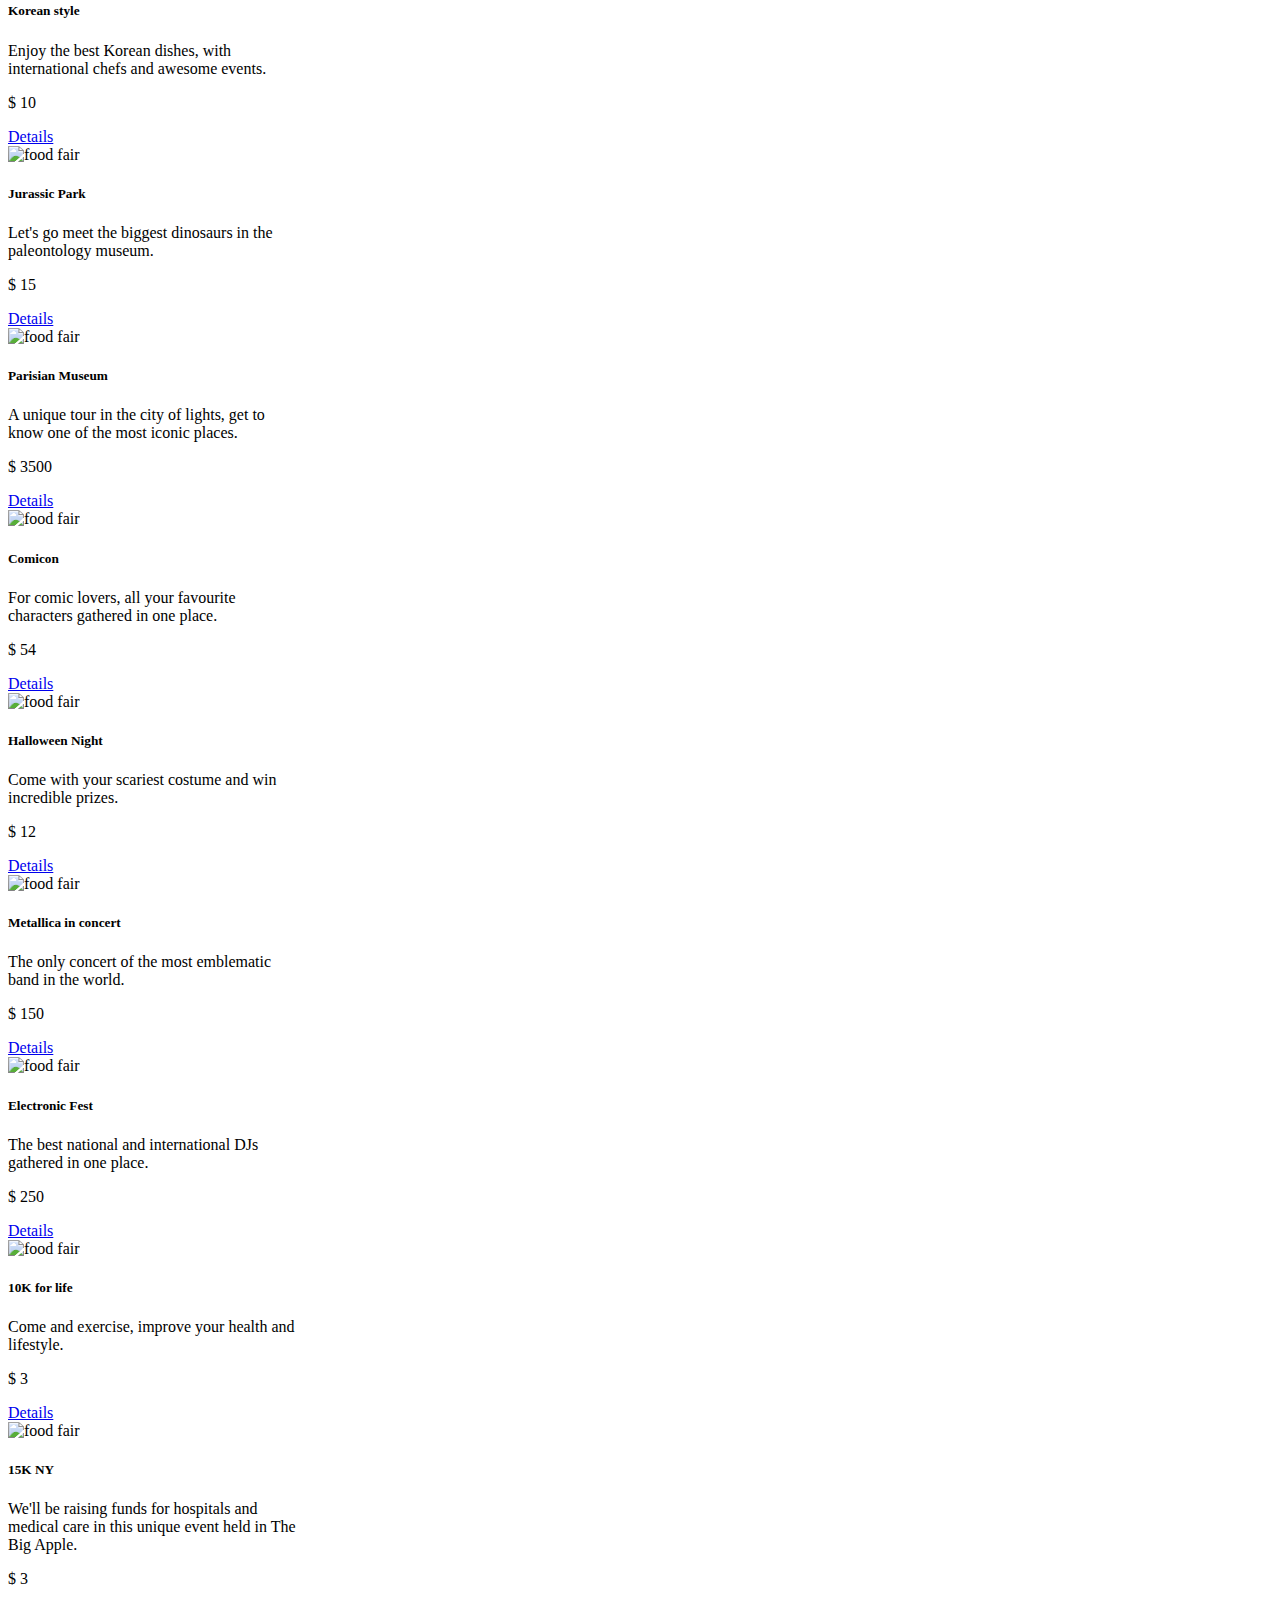
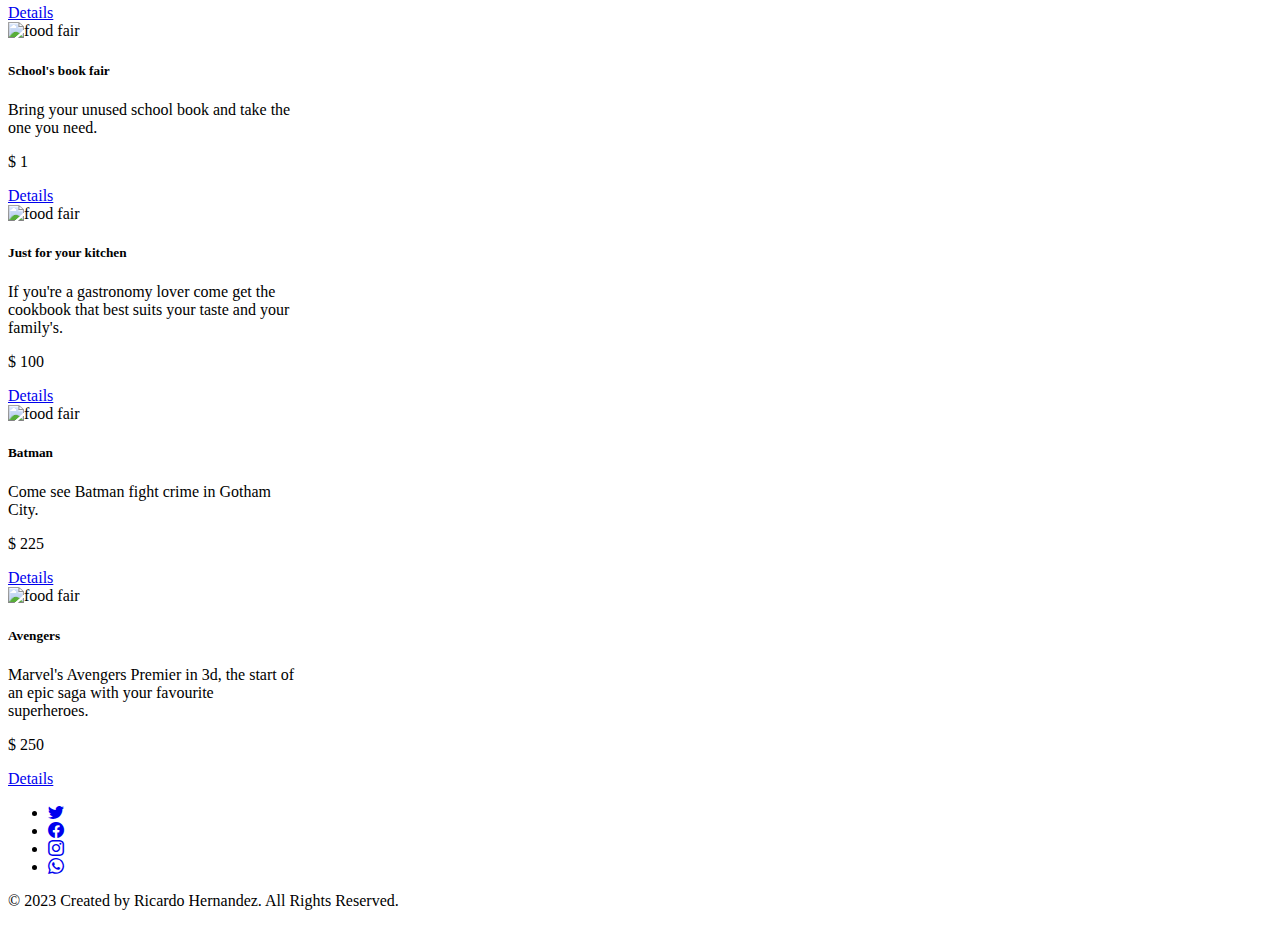
==== commit cc4d7076: "cambiando nombre de rutas absolutas" ====
--- a/index.html
+++ b/index.html
@@ -1,7 +1,7 @@
 <!DOCTYPE html>
-<html lang="en">
+<html lang="en"> 
 
-<head>
+<head> 
     <meta charset="UTF-8">
     <meta name="viewport" content="width=device-width, initial-scale=1.0">
     <title>Amazing Events - Home</title>
@@ -17,10 +17,10 @@
 </head>
 
 <body>
-    <header class="bg-dark">
+    <header id="header" class="bg-dark">
         <nav class="navbar navbar-expand-lg bg-body-tertiary bg-dark border-bottom border-body" data-bs-theme="dark">
             <div class="container-fluid">
-                <a class="navbar-brand " href="#">
+                <a class="navbar-brand " href="./index.html">
                     <img src="./Recursos_Amazing_Events_Task_1/amazing_brand.png" alt="Amazing Events brand"
                         class="img-fluid ms-sm-3 logoAmazingEvents">
                 </a>
@@ -36,10 +36,10 @@
                             <a class="nav-link active" aria-current="page" href="./index.html">Home</a>
                         </li>
                         <li class="nav-item mx-3">
-                            <a class="nav-link" href="./pastEvents.html">Past Events</a>
+                            <a class="nav-link" href="./upcomingEvents.html">Upcoming Events</a>
                         </li>
                         <li class="nav-item mx-3">
-                            <a class="nav-link" href="./upcomingEvents.html">Upcoming Events</a>
+                            <a class="nav-link" href="./pastEvents.html">Past Events</a>
                         </li>
                         <li class="nav-item mx-3">
                             <a class="nav-link" href="./contact.html">Contact</a>
@@ -61,103 +61,82 @@
     <main>
         <!-- zona del carrusel -->
         <div id="carouselExampleCaptions" class="carousel slide" data-bs-ride="carousel" data-bs-interval="3000">
-            <!-- <div class="carousel-indicators">
-                <button type="button" data-bs-target="#carouselExampleCaptions" data-bs-slide-to="0" class="active"
-                    aria-current="true" aria-label="Slide 1"></button>
-                <button type="button" data-bs-target="#carouselExampleCaptions" data-bs-slide-to="1"
-                    aria-label="Slide 2"></button>
-                <button type="button" data-bs-target="#carouselExampleCaptions" data-bs-slide-to="2"
-                    aria-label="Slide 3"></button>
-                <button type="button" data-bs-target="#carouselExampleCaptions" data-bs-slide-to="3"
-                    aria-label="Slide 4"></button>
-                <button type="button" data-bs-target="#carouselExampleCaptions" data-bs-slide-to="4"
-                    aria-label="Slide 5"></button>
-            </div> -->
             <div class="carousel-inner">
+                <h1
+                    class="position-absolute text-white z-1 display-1 fw-bold d-flex justify-content-center w-100 align-items-center h-100 carousel-title tituloCarrusel fs-1 ">
+                    HOME</h1>
                 <div class="carousel-item active">
-                    <img src="./Recursos_Amazing_Events_Task_1/optional_banner_1.jpg" class="d-block w-100" alt="...">
-                    <div class="carousel-caption d-flex align-items-center justify-content-center h-100">
-                        <div class="text-center">
-                            <h1 class="tituloCarrusel">Home</h1>
-                            <p class="fs-5">Some representative placeholder content for the first slide.</p>
-                        </div>
+                    <img src="./Recursos_Amazing_Events_Task_1/optional_banner_1.jpg" class="d-block w-100 img-fluid"
+                        alt="...">
+                    <div class="carousel-caption d-flex align-items-center justify-content-center">
                     </div>
                 </div>
+
+                <div class="carousel-item">
+                    <img src="./Recursos_Amazing_Events_Task_1/optional_banner_3.jpg" class="d-block w-100" alt="...">
+                </div>
+
                 <div class="carousel-item">
                     <img src="./Recursos_Amazing_Events_Task_1/optional_banner_2.jpg" class="d-block w-100 " alt="...">
-                    <div class="carousel-caption d-none d-md-block">
-                        <h1 class="tituloCarrusel">Second slide label</h1>
-                        <p>Some representative placeholder content for the second slide.</p>
-                    </div>
                 </div>
-                <div class="carousel-item">
-                    <img src="./Recursos_Amazing_Events_Task_1/optional_banner_3.jpg" class="d-block w-100" alt="...">
-                    <div class="carousel-caption d-none d-md-block">
-                        <h1 class="tituloCarrusel">Third slide label</h1>
-                        <p>Some representative placeholder content for the third slide.</p>
-                    </div>
-                </div>
+
                 <div class="carousel-item">
                     <img src="./Recursos_Amazing_Events_Task_1/optional_banner_4.jpg" class="d-block w-100" alt="...">
-                    <div class="carousel-caption d-none d-md-block">
-                        <h1 class="tituloCarrusel">Third slide label</h1>
-                        <p>Some representative placeholder content for the third slide.</p>
-                    </div>
                 </div>
                 <div class="carousel-item">
                     <img src="./Recursos_Amazing_Events_Task_1/optional_banner_5.jpg" class="d-block w-100" alt="...">
-                    <div class="carousel-caption d-none d-md-block">
-                        <h1 class="tituloCarrusel">Third slide label</h1>
-                        <p>Some representative placeholder content for the third slide.</p>
-                    </div>
-                </div>
-            </div>
-
-            <!-- oculte los botones de imagenes siguientes y previas -->
-            
-            <!-- <button class="carousel-control-prev" type="button" data-bs-target="#carouselExampleCaptions"
-                data-bs-slide="prev">
-                <span class="carousel-control-prev-icon" aria-hidden="true"></span>
-                <span class="visually-hidden">Previous</span>
-            </button>
-            <button class="carousel-control-next" type="button" data-bs-target="#carouselExampleCaptions"
-                data-bs-slide="next">
-                <span class="carousel-control-next-icon" aria-hidden="true"></span>
-                <span class="visually-hidden">Next</span>
-            </button> -->
-        </div>
-
-        <!-- chechbok -->
-
-        <div class="container">
-            <div class="row">
-                <div class="col-md-6">
-                    <div class="content">
-                        <!-- Contenido del primer div -->
-                    </div>
                 </div>
             </div>
         </div>
 
+        <!-- checkbox y busqueda -->
+        <div class="d-flex justify-content-around flex-wrap pt-3">
+            <div id="contenedorCheckbox" class="d-flex align-items-center flex-wrap">
+
+                <div class="d-flex justify-content-around flex-wrap py-4 gap-2">
+
+                </div>
+
+            </div>
+            <div class="align-self-center px-3 wsearch d-flex justify-content-end" onsubmit="return false;">
+                <form class="d-flex justify-content-center align-self-center">
+                    <input class="form-control me-2 justify-content-center align-self-center" id="inputBusqueda"
+                        placeholder="Search">
+                    <button class="btn btn-secondary justify-content-center align-self-center"
+                        id="botonBusqueda">Search</button>
+                </form>
+            </div>
+        </div>
+
+
+        <!-- area de las cards -->
+
+        <div id="contenedorHomeCard">
+
+        </div>
 
     </main>
 
-    <footer class="d-flex justify-content-between border-top align-items-center text-center">
+    <footer class="d-flex justify-content-between border-top align-items-center text-center bg-dark">
         <ul class="nav d-flex ms-3">
-            <li class="ms-3 ms-md-5"><a class="text-body-secondary" href="#"><i class="bi bi-twitter"></i></a></li>
-            <li class="ms-3 ms-md-5"><a class="text-body-secondary" href="#"><i class="bi bi-facebook"></i></a></li>
-            <li class="ms-3 ms-md-5"><a class="text-body-secondary" href="#"><i class="bi bi-instagram"></i></a></li>
-            <li class="ms-3 ms-md-5"><a class="text-body-secondary" href="#"><i class="bi bi-whatsapp"></i></a></li>
+            <li class="ms-3 ms-md-5"><a class="text-white" href="#"><i class="bi bi-twitter"></i></a></li>
+            <li class="ms-3 ms-md-5"><a class="text-white" href="#"><i class="bi bi-facebook"></i></a></li>
+            <li class="ms-3 ms-md-5"><a class="text-white" href="#"><i class="bi bi-instagram"></i></a></li>
+            <li class="ms-3 ms-md-5"><a class="text-white" href="#"><i class="bi bi-whatsapp"></i></a></li>
 
         </ul>
 
-        <p class="parrafoFooter mb-3 mt-2 me-5 text-body-secondary">© 2023 Created by Ricardo Hernandez. All Rights
+        <p class="parrafoFooter mb-3 mt-2 me-5 text-white">© 2023 Created by Ricardo Hernandez. All Rights
             Reserved.</p>
 
     </footer>
     <script src="https://cdn.jsdelivr.net/npm/bootstrap@5.3.2/dist/js/bootstrap.bundle.min.js"
         integrity="sha384-C6RzsynM9kWDrMNeT87bh95OGNyZPhcTNXj1NW7RuBCsyN/o0jlpcV8Qyq46cDfL"
         crossorigin="anonymous"></script>
+    <script src="./data.js"></script>
+    <script src="./home.js" type="module"></script>
 </body>
 
-</html>+</html> 
+
+<!-- prueba -->--- a/style.css
+++ b/style.css
@@ -6,11 +6,18 @@
     min-height: 10vh;
 }
 
+body {
+    background-image: url('https://images.unsplash.com/photo-1578662996442-48f60103fc96?ixlib=rb-4.0.3&ixid=M3wxMjA3fDB8MHxwaG90by1wYWdlfHx8fGVufDB8fHx8fA%3D%3D&auto=format&fit=crop&w=1470&q=80');
+    background-size: cover;
+    background-attachment: fixed;
+    background-position: center;
+}
+
 main {
     min-height: 80vh;
 }
 
-footer{
+footer {
     min-height: 10vh;
 }
 
@@ -23,18 +30,26 @@
 }
 
 .carousel-item {
-    height: 50vh;
+    height: 12rem;
 }
 
 #carouselExampleCaptions img {
-    object-fit: cover; 
-    width: 100%; 
-    height: 100%; 
+    object-fit: cover;
+    height: 100%;
 }
 
 .tituloCarrusel {
-    text-shadow: 0rem 6px 7px black;;
-    font-size: 6rem;
+    text-shadow: 0rem 6px 7px black;
+    }
+
+.infoDelBanner {
+    background: linear-gradient(#00000002, #00000099);
+    color: white;
+    background-blend-mode: overlay;
+}
+
+td {
+    height: 2rem;
 }
 
 
